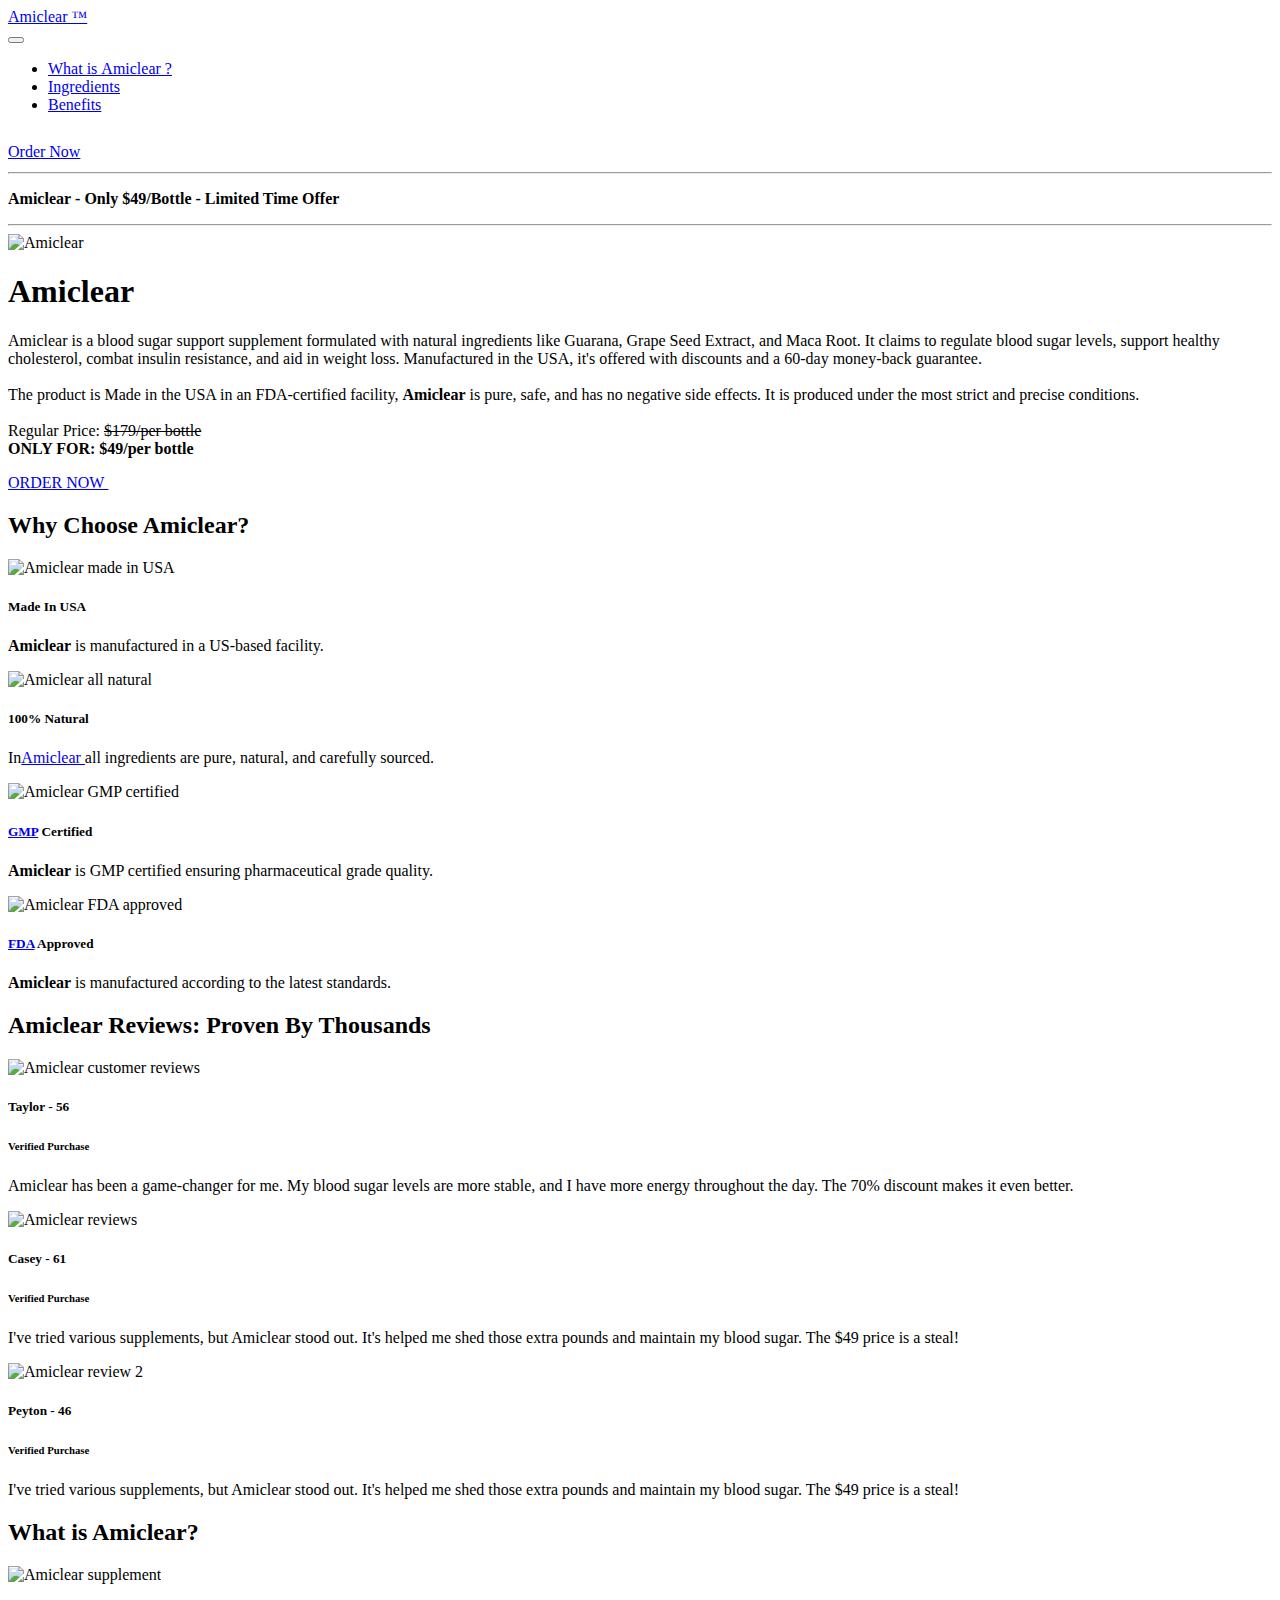
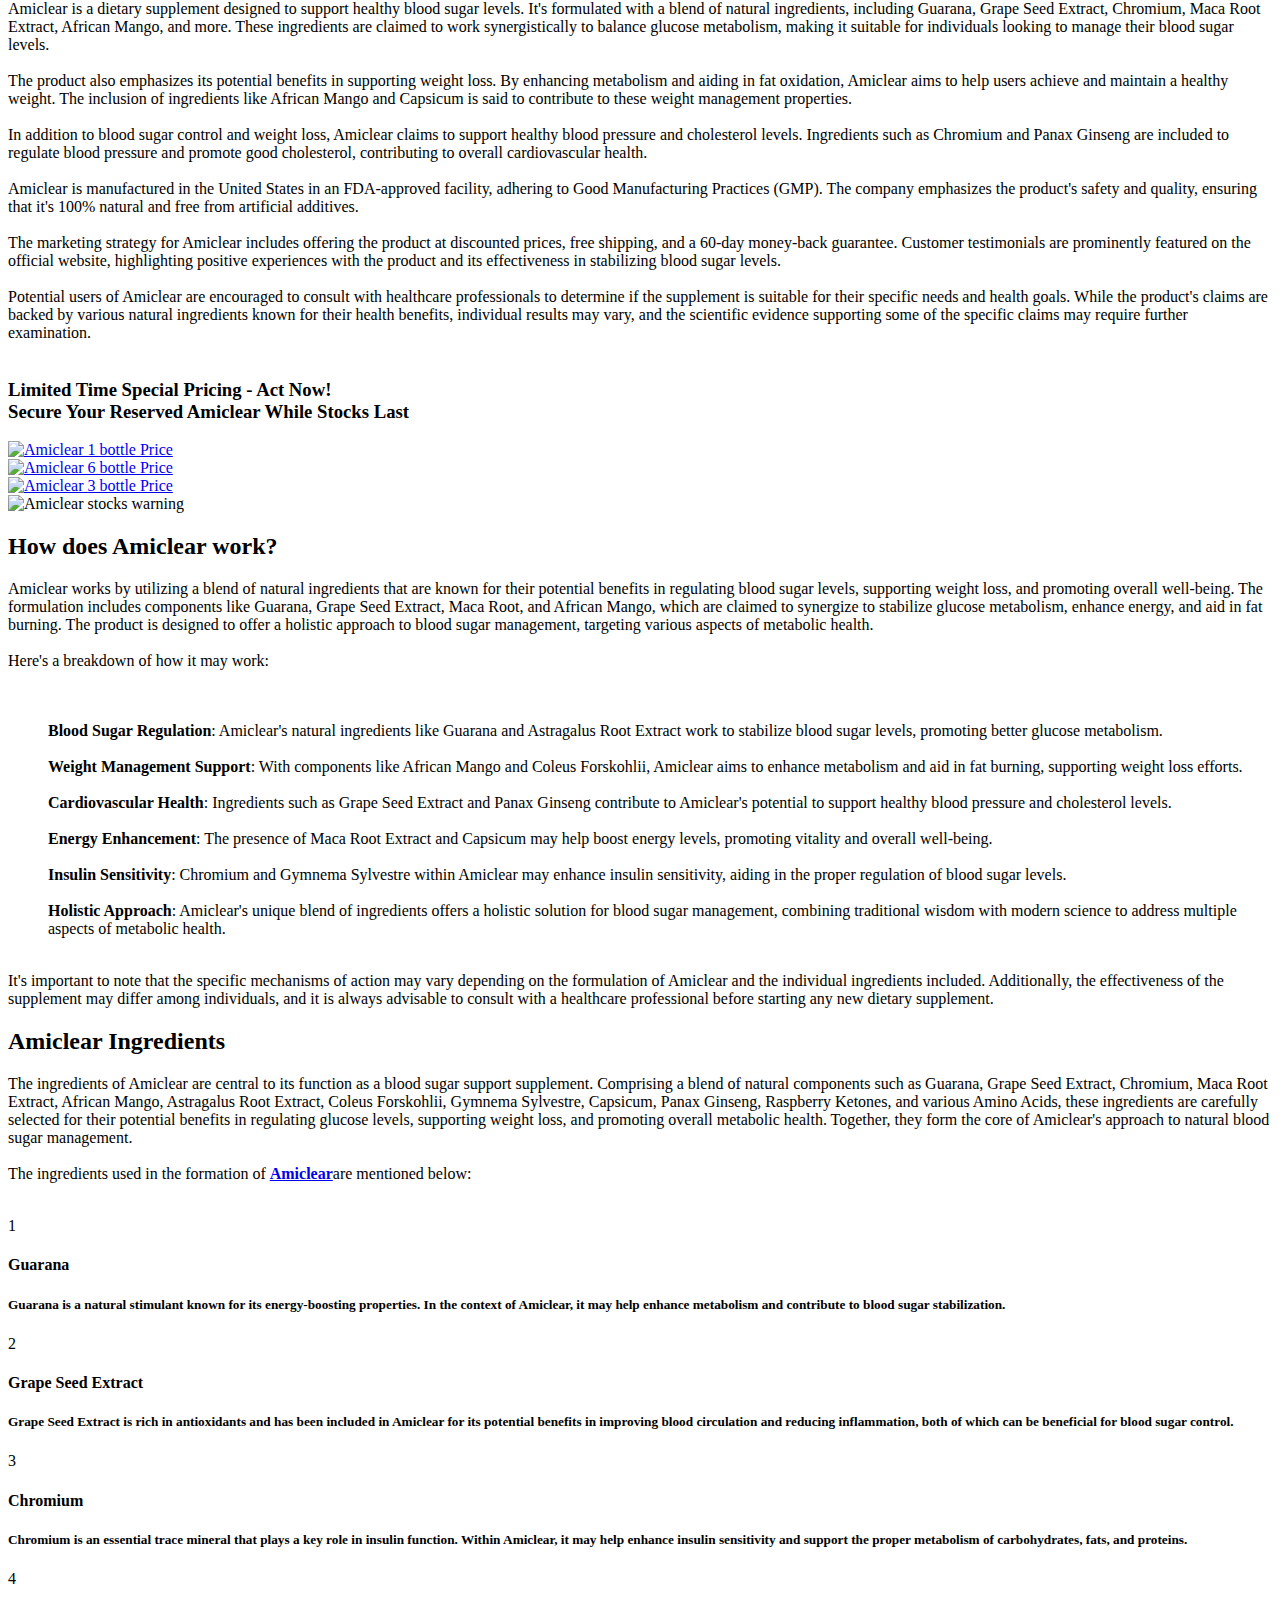
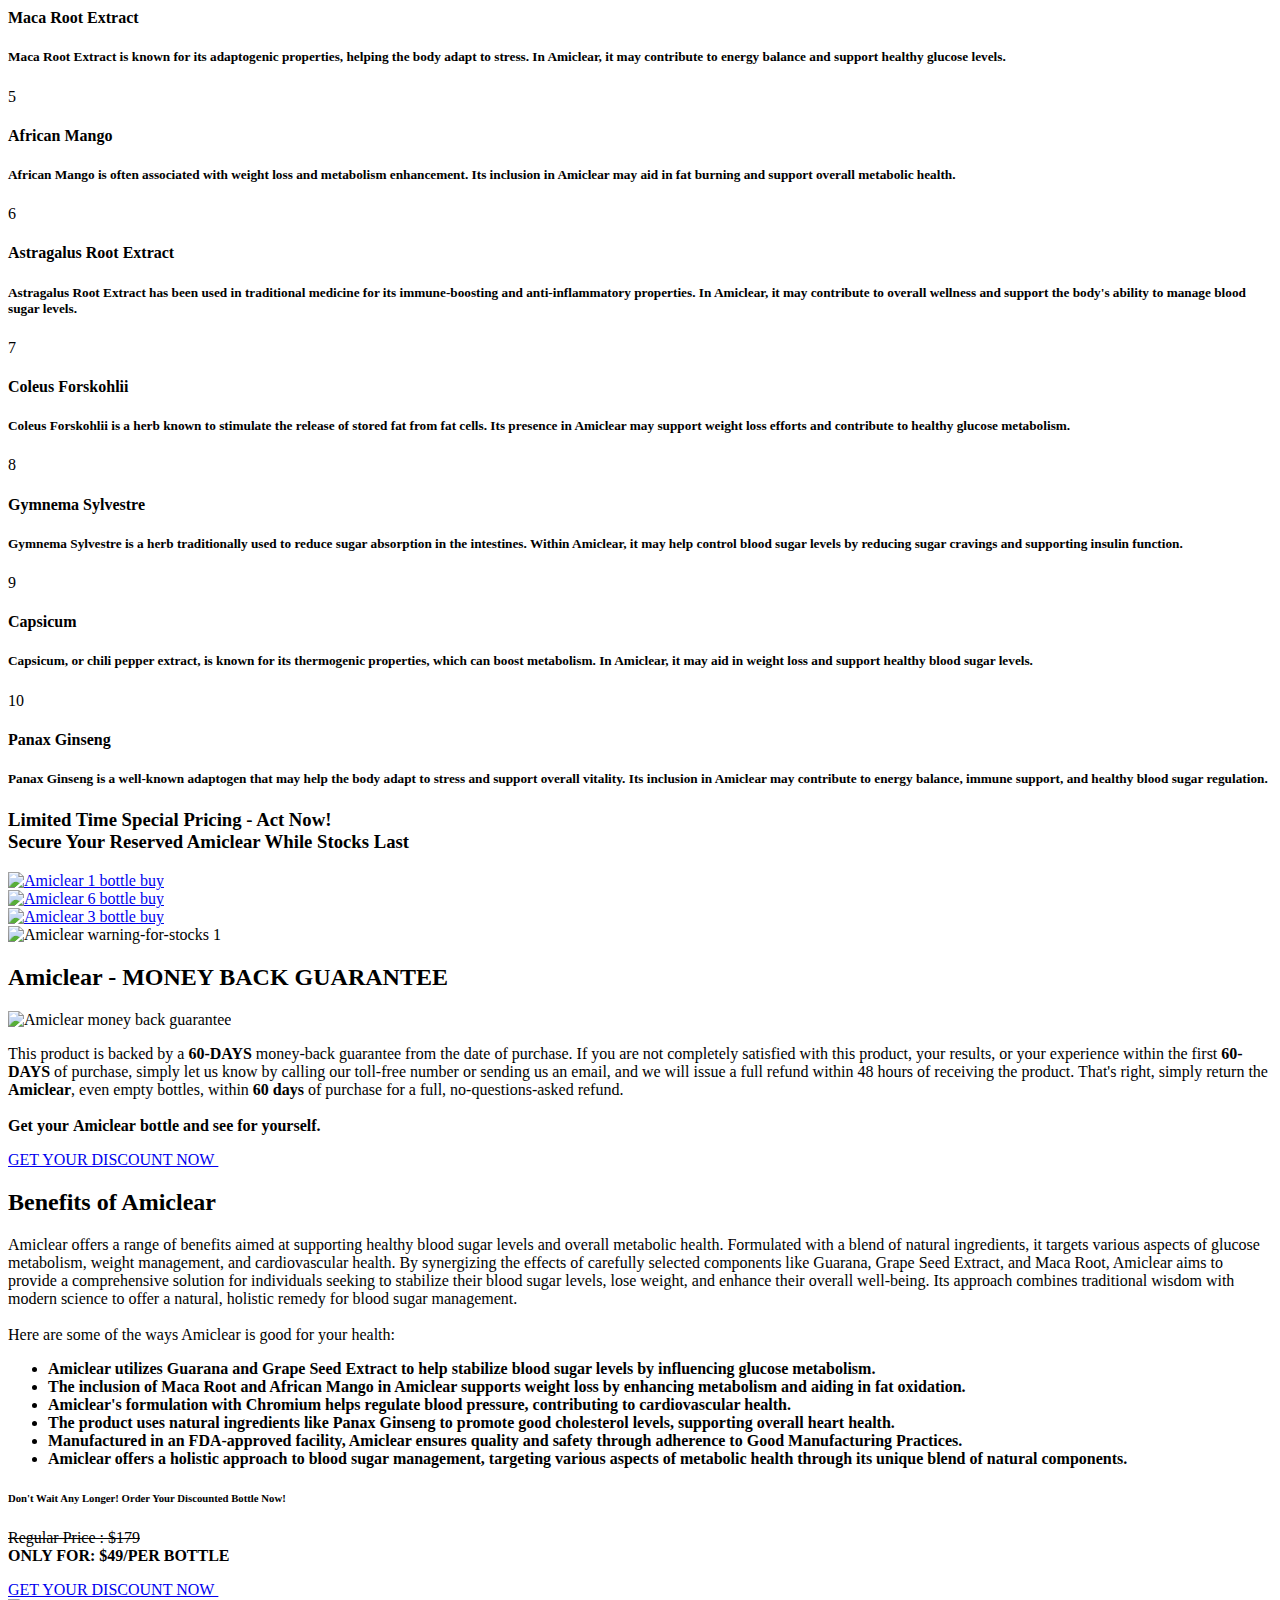
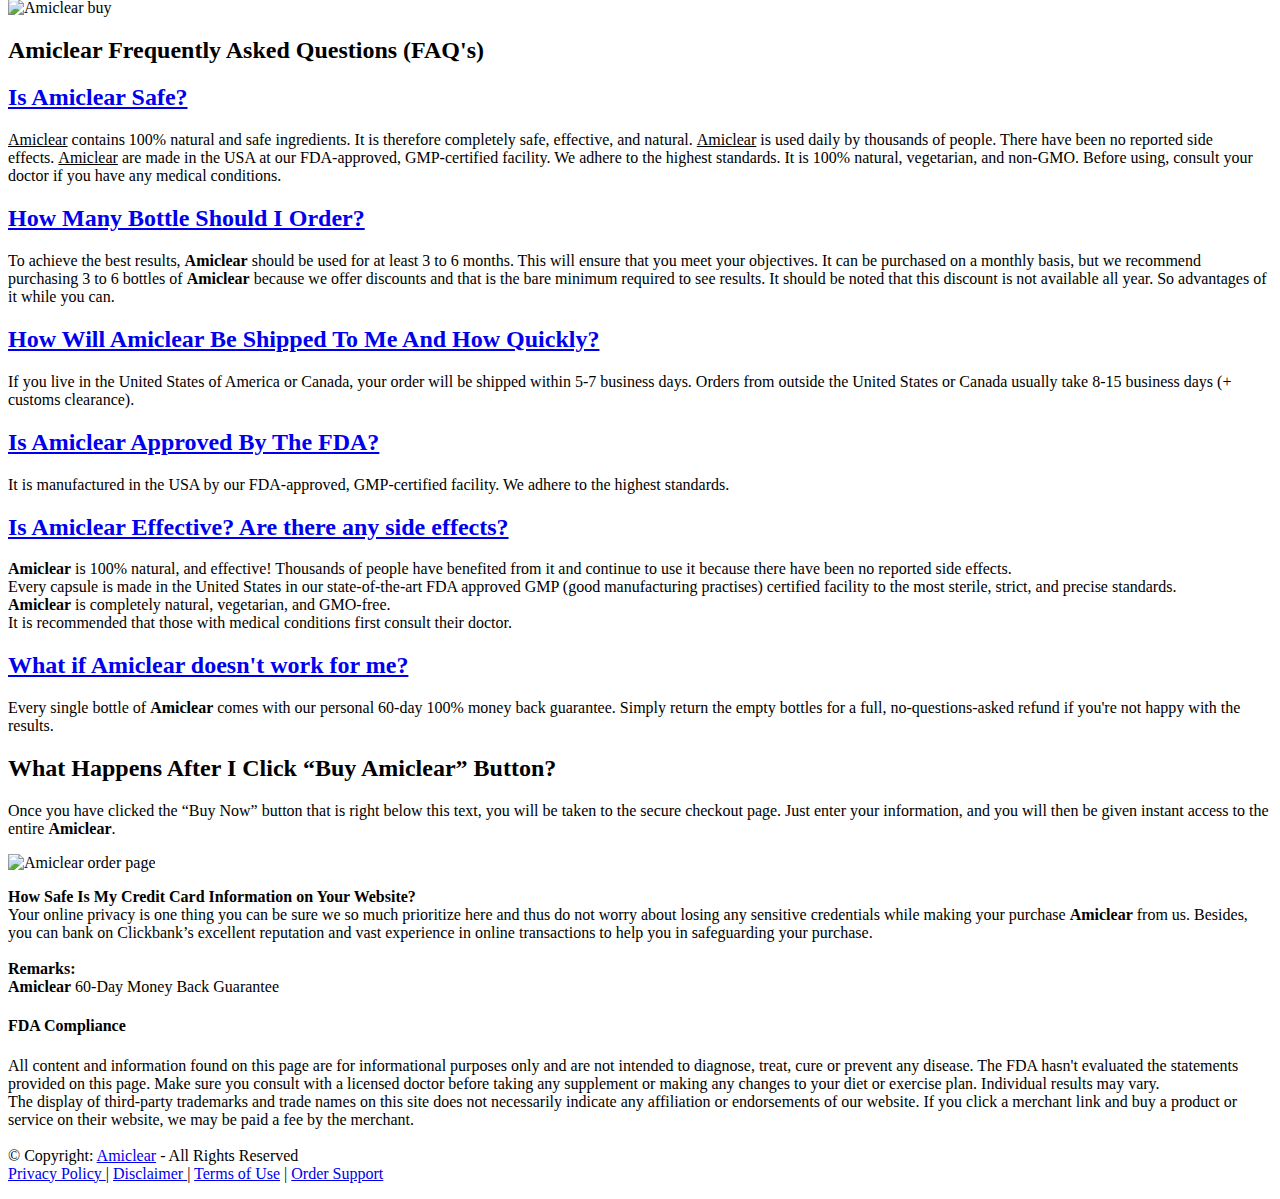
==== amiclear.html @ 98dfc5ee "Template-3" ====
﻿<!DOCTYPE html>
<html>
  <head>
    <meta charset="UTF-8" />
    <meta http-equiv="X-UA-Compatible" content="IE=edge" />
    <meta name="twitter:card" content="summary_large_image" />
    <meta name="twitter:image:src" content="assets-3/images/index-meta.webp" />
    <meta property="og:image" content="assets-3/images/Amiclear.png" />
    <meta
      name="twitter:title"
      content="Amiclear™ - 70% Off | $49/Bottle [Official]"
    />
    <meta
      name="viewport"
      content="width=device-width, initial-scale=1, minimum-scale=1"
    />
    <link
      rel="shortcut icon"
      href="assets-3/images/health.png"
      type="image/x-icon"
    />
    <meta name="description" content="Discover Amiclear: Support healthy blood sugar levels with natural ingredients. Get 70% off - $49/bottle on the official website. Limited time offer." />

    <meta
      name="keywords"
      content="Amiclear, Amiclear supplement, buy Amiclear"
    />
    <meta http-equiv="content-language" content="en-US" />
    <meta name="referrer" content="no-referrer" />

    <title>Amiclear™ - 70% Off | $49/Bottle [Official]</title>
    <link
      rel="stylesheet"
      href="assets-3/web/assets/mobirise-icons2/mobirise2.css"
    />
    <link
      rel="stylesheet"
      href="assets-3/web/assets/mobirise-icons-bold/mobirise-icons-bold.css"
    />
    <link
      rel="stylesheet"
      href="assets-3/web/assets/mobirise-icons/mobirise-icons.css"
    />
    <link rel="stylesheet" href="assets-3/bootstrap/css/bootstrap.min.css" />
    <link rel="stylesheet" href="assets-3/bootstrap/css/bootstrap-grid.min.css" />
    <link
      rel="stylesheet"
      href="assets-3/bootstrap/css/bootstrap-reboot.min.css"
    />
    <link rel="stylesheet" href="assets-3/parallax/jarallax.css" />
    <link rel="stylesheet" href="assets-3/dropdown/css/style.css" />
    <link rel="stylesheet" href="assets-3/socicon/css/styles.css" />
    <link rel="stylesheet" href="assets-3/theme/css/style.css" />
    <link
      rel="preload"
      href="css?family=Open+Sans:300,400,500,600,700,800,300i,400i,500i,600i,700i,800i&display=swap"
      as="style"
      onload="this.onload=null;this.rel='stylesheet'"
    />
    <noscript
      ><link
        rel="stylesheet"
        href="css?family=Open+Sans:300,400,500,600,700,800,300i,400i,500i,600i,700i,800i&display=swap"
    /></noscript>
    <link
      rel="preload"
      as="style"
      href="assets-3/mobirise/css/mbr-additional.css"
    />
    <link
      rel="stylesheet"
      href="assets-3/mobirise/css/mbr-additional.css"
      type="text/css"
    />
  </head>
  <body>
    <!-- Analytics -->
<!-- Google tag (gtag.js) -->
<script async src="https://www.googletagmanager.com/gtag/js?id=G-0FQEKQXRQW"></script>
<script>
  window.dataLayer = window.dataLayer || [];
  function gtag(){dataLayer.push(arguments);}
  gtag('js', new Date());

  gtag('config', 'G-0FQEKQXRQW');
</script>
    <!-- /Analytics -->

    <body
      oncontextmenu="return false"
      onmousedown="return false"
      onselectstart="return false"
    >
      <section
        data-bs-version="5.1"
        class="menu menu2 cid-tq4InqlMVv"
        once="menu"
        id="menu2-5"
      >
        <nav class="navbar navbar-dropdown navbar-expand-lg">
          <div class="container-fluid">
            <div class="navbar-brand">
              <span class="navbar-caption-wrap"
                ><a
                  class="navbar-caption text-white text-primary display-5"
                  href="https://amiclear-the.org/amiclear" alt="Amiclear" title="Amiclear"
                  >Amiclear ™</a
                ></span
              >
            </div>
            <button
              class="navbar-toggler"
              type="button"
              data-toggle="collapse"
              data-bs-toggle="collapse"
              data-target="#navbarSupportedContent"
              data-bs-target="#navbarSupportedContent"
              aria-controls="navbarNavAltMarkup"
              aria-expanded="false"
              aria-label="Toggle navigation"
            >
              <div class="hamburger">
                <span></span>
                <span></span>
                <span></span>
                <span></span>
              </div>
            </button>
            <div class="collapse navbar-collapse" id="navbarSupportedContent">
              <ul class="navbar-nav nav-dropdown" data-app-modern-menu="true">
                <li class="nav-item">
                  <a
                    class="nav-link link text-white text-primary display-4"
                    href="https://amiclear-the.org/amiclearl#header2-2q" alt="what is Amiclear" title="what is Amiclear"
                    >What is&nbsp;Amiclear ?</a
                  >
                </li>
                <li class="nav-item">
                  <a
                    class="nav-link link text-white text-primary display-4"
                    href="https://amiclear-the.org/amiclearl#header2-2t" alt="Amiclear ingredients" title="Amiclear ingredients"
                    ><span
                      class="socicon socicon-splice mbr-iconfont mbr-iconfont-btn"
                    ></span
                    >Ingredients</a
                  >
                </li>
                <li class="nav-item">
                  <a
                    class="nav-link link text-white text-primary display-4"
                    href="https://amiclear-the.org/amiclearl#header2-2v" alt="Amiclear benefits" title="Amiclear benefits"
                    ><span
                      class="socicon socicon-angellist mbr-iconfont mbr-iconfont-btn"
                    ></span
                    >Benefits</a
                  >
                </li>
              </ul>

              <div class="navbar-buttons mbr-section-btn">
                <a class="btn btn-warning display-7" href="https://036a8w54lvcnew66odgei43v1u.hop.clickbank.net" rel="nofollow" alt="Amiclear" title="Amiclear"
                  ><span
                    class="mbrib-cart-add mbr-iconfont mbr-iconfont-btn"
                    style="font-size: 30px"
                  ></span
                  >Order Now</a
                >
              </div>
            </div>
          </div>
        </nav>
      </section>

      <section
        data-bs-version="5.1"
        class="content6 cid-tsIXAr6c7N"
        id="content6-4b"
      >
        <div class="container-fluid">
          <div class="row justify-content-center">
            <div class="col-md-12 col-lg-11">
              <hr class="line" />
              <p class="mbr-text align-center mbr-fonts-style my-4 display-5">
                <strong
                  >Amiclear&nbsp;- Only $49/Bottle - Limited Time
                  Offer</strong
                >
              </p>
              <hr class="line" />
            </div>
          </div>
        </div>
      </section>

      <section
        data-bs-version="5.1"
        class="header11 cid-tq4NTAJ2mP"
        id="header11-8"
      >
        <div class="container-fluid">
          <div class="row justify-content-center">
            <div class="col-12 col-md-5 image-wrapper">
              <img
                class="w-100"
                src="assets-3/images/Amiclear.png"
                alt="Amiclear"
              />
            </div>
            <div class="col-12 col-md">
              <div class="text-wrapper text-center">
                <h1 class="mbr-section-title mbr-fonts-style mb-3 display-1">
                  <strong>Amiclear</strong>
                </h1>
                <p class="mbr-text mbr-fonts-style display-7">
                  Amiclear is a blood sugar support supplement formulated with natural ingredients like Guarana, Grape Seed Extract, and Maca Root. It claims to regulate blood sugar levels, support healthy cholesterol, combat insulin resistance, and aid in weight loss. Manufactured in the USA, it's offered with discounts and a 60-day money-back guarantee.<br /><br />The product is Made in the USA in
                  an FDA-certified facility,&nbsp;<strong>Amiclear</strong>
                  is pure, safe, and has no negative side effects. It is
                  produced under the most strict and precise conditions.
                  <br /><br />Regular Price:&nbsp;<strike
                    >$179/per bottle</strike
                  ><br /><strong
                    >ONLY FOR:&nbsp;$49/per bottle<br
                  /></strong>
                </p>
                <div class="mbr-section-btn mt-3">
                  <a
                    class="btn btn-secondary display-5"
                    href="https://036a8w54lvcnew66odgei43v1u.hop.clickbank.net" rel="nofollow" alt="buy Amiclear" title="buy Amiclear"
                    ><span
                      class="mbrib-cart-add mbr-iconfont mbr-iconfont-btn"
                    ></span
                    >ORDER NOW&nbsp;</a
                  >
                </div>
              </div>
            </div>
          </div>
        </div>
      </section>

      <section
        data-bs-version="5.1"
        class="header2 cid-tqcdVhYjRP"
        id="header2-2p"
      >
        <div class="container">
          <div class="row">
            <div class="col-12 col-lg-12">
              <h2 class="mbr-section-subtitle mbr-fonts-style mb-3 display-2">
                <strong>Why Choose Amiclear?</strong>
              </h2>
            </div>
          </div>
        </div>
      </section>

      <section
        data-bs-version="5.1"
        class="gallery3 cid-tq9zEIxjoB"
        id="gallery3-1s"
      >
        <div class="container">
          <div class="row mt-4">
            <div class="item features-image сol-12 col-md-6 col-lg-3 active">
              <div class="item-wrapper">
                <div class="item-img">
                  <img
                    src="assets-3/images/made-in-usa.png"
                    alt="Amiclear made in USA"
                  />
                </div>
                <div class="item-content">
                  <h5 class="item-title mbr-fonts-style display-7">
                    <strong>Made In USA</strong>
                  </h5>

                  <p class="mbr-text mbr-fonts-style mt-3 display-7">
                    <strong>Amiclear</strong>&nbsp;is manufactured in a
                    US-based facility.
                  </p>
                </div>
              </div>
            </div>
            <div class="item features-image сol-12 col-md-6 col-lg-3">
              <div class="item-wrapper">
                <div class="item-img">
                  <img
                    src="assets-3/images/natural-product.png"
                    alt="Amiclear all natural "
                    data-slide-to="1"
                    data-bs-slide-to="1"
                  />
                </div>
                <div class="item-content">
                  <h5 class="item-title mbr-fonts-style display-7">
                    <strong>100% Natural</strong>
                  </h5>

                  <p class="mbr-text mbr-fonts-style mt-3 display-7">
                    In<a href="https://amiclear-the.org" alt="Amiclear" title="Amiclear">Amiclear </a>all ingredients are
                    pure, natural, and carefully sourced.
                  </p>
                </div>
              </div>
            </div>
            <div class="item features-image сol-12 col-md-6 col-lg-3">
              <div class="item-wrapper">
                <div class="item-img">
                  <img
                    src="assets-3/images/gmp-certified.png"
                    alt="Amiclear GMP certified"
                    data-slide-to="2"
                    data-bs-slide-to="2"
                  />
                </div>
                <div class="item-content">
                  <h5 class="item-title mbr-fonts-style display-7">
                    <strong
                      ><a
                        href="https://en.wikipedia.org/wiki/Good_manufacturing_practice"
                        class="text-primary"
                        target="_blank"
                        ><b>GMP</b></a
                      >
                      Certified</strong
                    >
                  </h5>

                  <p class="mbr-text mbr-fonts-style mt-3 display-7">
                    <strong>Amiclear</strong>&nbsp;is GMP certified
                    ensuring pharmaceutical grade quality.
                  </p>
                </div>
              </div>
            </div>

            <div class="item features-image сol-12 col-md-6 col-lg-3">
              <div class="item-wrapper">
                <div class="item-img">
                  <img
                    src="assets-3/images/fda-approved.png"
                    alt="Amiclear FDA approved "
                    title=""
                  />
                </div>
                <div class="item-content">
                  <h5 class="item-title mbr-fonts-style display-7">
                    <strong
                      ><a
                        href="https://www.usa.gov/federal-agencies/food-and-drug-administration"
                        class="text-primary"
                        target="_blank"
                        ><b>FDA</b></a
                      >
                      Approved</strong
                    >
                  </h5>

                  <p class="mbr-text mbr-fonts-style mt-3 display-7">
                    <strong>Amiclear&nbsp;</strong>is manufactured
                    according to the latest standards.
                  </p>
                </div>
              </div>
            </div>
          </div>
        </div>
      </section>

      <section
        data-bs-version="5.1"
        class="header2 cid-tqcaJFzJom"
        id="header2-2o"
      >
        <div class="container">
          <div class="row">
            <div class="col-12 col-lg-12">
              <h2 class="mbr-section-subtitle mbr-fonts-style mb-3 display-2">
                <strong>Amiclear Reviews: Proven By Thousands</strong>
              </h2>
            </div>
          </div>
        </div>
      </section>

      <section
        data-bs-version="5.1"
        class="team2 cid-tsB1ofKIXZ"
        xmlns="http://www.w3.org/1999/html"
        id="team2-44"
      >
        <div class="container">
          <div class="card">
            <div class="card-wrapper">
              <div class="row align-items-center">
                <div class="col-12 col-md-2">
                  <div class="image-wrapper">
                    <img
                      src="assets-3/images/taylor.png"
                      alt="Amiclear customer reviews"
                    />
                  </div>
                </div>
                <div class="col-12 col-md">
                  <div class="card-box">
                    <h5 class="card-title mbr-fonts-style m-0 mb-3 display-5">
                      <strong>Taylor - 56</strong>
                    </h5>
                    <h6 class="card-subtitle mbr-fonts-style mb-3 display-7">
                      <strong>Verified Purchase</strong>
                    </h6>
                    <p class="mbr-text mbr-fonts-style display-7">
                      Amiclear has been a game-changer for me. My blood sugar levels are more stable, and I have more energy throughout the day. The 70% discount makes it even better.
                    </p>
                  </div>
                </div>
              </div>
            </div>
          </div>
          <div class="card">
            <div class="card-wrapper">
              <div class="row align-items-center">
                <div class="col-12 col-md-2">
                  <div class="image-wrapper">
                    <img
                      src="assets-3/images/casey.png"
                      alt="Amiclear reviews "
                    />
                  </div>
                </div>
                <div class="col-12 col-md">
                  <div class="card-box">
                    <h5 class="card-title mbr-fonts-style m-0 mb-3 display-5">
                      <strong>Casey - 61</strong>
                    </h5>
                    <h6 class="card-subtitle mbr-fonts-style mb-3 display-7">
                      <strong>Verified Purchase</strong>
                    </h6>
                    <p class="mbr-text mbr-fonts-style display-7">
                      I've tried various supplements, but Amiclear stood out. It's helped me shed those extra pounds and maintain my blood sugar. The $49 price is a steal!
                    </p>
                  </div>
                </div>
              </div>
            </div>
          </div>
          <div class="card">
            <div class="card-wrapper">
              <div class="row align-items-center">
                <div class="col-12 col-md-2">
                  <div class="image-wrapper">
                    <img
                      src="assets-3/images/peyton.png"
                      alt="Amiclear review 2"
                    />
                  </div>
                </div>
                <div class="col-12 col-md">
                  <div class="card-box">
                    <h5 class="card-title mbr-fonts-style m-0 mb-3 display-5">
                      <div><strong>Peyton - 46</strong></div>
                      <div><strong> </strong></div>
                      <div></div>
                    </h5>
                    <h6 class="card-subtitle mbr-fonts-style mb-3 display-7">
                      <strong>Verified Purchase</strong>
                    </h6>
                    <p class="mbr-text mbr-fonts-style display-7">
                      I've tried various supplements, but Amiclear stood out. It's helped me shed those extra pounds and maintain my blood sugar. The $49 price is a steal!
                    </p>
                  </div>
                </div>
              </div>
            </div>
          </div>
        </div>
      </section>

      <section
        data-bs-version="5.1"
        class="header2 cid-tqcdW1X7Q0"
        id="header2-2q"
      >
        <div class="container">
          <div class="row justify-content-center">
            <div class="col-12 col-lg-12">
              <h2 class="mbr-section-subtitle mbr-fonts-style mb-3 display-2">
                <strong>What is Amiclear?</strong>
              </h2>
            </div>
          </div>
        </div>
      </section>

      <section
        data-bs-version="5.1"
        class="header11 cid-tq5ciUdmyc"
        id="header11-k"
      >
        <div class="container">
          <div class="row justify-content-center">
            <div class="col-12 col-md-4 image-wrapper">
              <img
                class="w-100"
                src="assets-3/images/Amiclear-supplement.png"
                alt="Amiclear supplement "
              />
            </div>
            <div class="col-12 col-md">
              <div class="text-wrapper text-center">
                <p class="mbr-text mbr-fonts-style display-7">
                   Amiclear is a dietary supplement designed to support healthy blood sugar levels. It's formulated with a blend of natural ingredients, including Guarana, Grape Seed Extract, Chromium, Maca Root Extract, African Mango, and more. These ingredients are claimed to work synergistically to balance glucose metabolism, making it suitable for individuals looking to manage their blood sugar levels.<br /><br />
                   The product also emphasizes its potential benefits in supporting weight loss. By enhancing metabolism and aiding in fat oxidation, Amiclear aims to help users achieve and maintain a healthy weight. The inclusion of ingredients like African Mango and Capsicum is said to contribute to these weight management properties.<br /><br />
                   In addition to blood sugar control and weight loss, Amiclear claims to support healthy blood pressure and cholesterol levels. Ingredients such as Chromium and Panax Ginseng are included to regulate blood pressure and promote good cholesterol, contributing to overall cardiovascular health.<br /><br />
                   Amiclear is manufactured in the United States in an FDA-approved facility, adhering to Good Manufacturing Practices (GMP). The company emphasizes the product's safety and quality, ensuring that it's 100% natural and free from artificial additives.<br /><br />
                   The marketing strategy for Amiclear includes offering the product at discounted prices, free shipping, and a 60-day money-back guarantee. Customer testimonials are prominently featured on the official website, highlighting positive experiences with the product and its effectiveness in stabilizing blood sugar levels.<br /><br />
                   Potential users of Amiclear are encouraged to consult with healthcare professionals to determine if the supplement is suitable for their specific needs and health goals. While the product's claims are backed by various natural ingredients known for their health benefits, individual results may vary, and the scientific evidence supporting some of the specific claims may require further examination.<br /><br />
                  
                </p>
              </div>
            </div>
          </div>
        </div>
      </section>

      <section
        data-bs-version="5.1"
        class="content4 cid-tq5hnmpgXQ"
        id="content4-r"
      >
        <div class="container">
          <div class="row justify-content-center">
            <div class="title col-md-12 col-lg-12">
              <h3
                class="mbr-section-title mbr-fonts-style align-center mb-4 display-5"
              >
                <strong>Limited Time Special Pricing - Act Now!</strong
                ><br /><strong
                  >Secure Your Reserved Amiclear While Stocks Last</strong
                >
              </h3>
            </div>
          </div>
        </div>
      </section>

      <section
        data-bs-version="5.1"
        class="gallery3 cid-ts9jmCFnb3"
        id="gallery3-3x"
      >
        <div class="container">
          <div class="row mt-4">
            <div class="item features-image сol-12 col-md-6 col-lg-4">
              <div class="item-wrapper">
                <div class="item-img">
                  <a href="https://036a8w54lvcnew66odgei43v1u.hop.clickbank.net" rel="nofollow" alt="Amiclear buy" title="Amiclear buy"
                    ><img
                      src="assets-3/images/Amiclear-price1.png"
                      alt="Amiclear 1 bottle Price"
                  /></a>
                </div>
              </div>
            </div>
            <div class="item features-image сol-12 col-md-6 col-lg-4">
              <div class="item-wrapper">
                <div class="item-img">
                  <a href="https://036a8w54lvcnew66odgei43v1u.hop.clickbank.net" rel="nofollow" alt="Amiclear price" title="Amiclear price"
                    ><img
                      src="assets-3/images/Amiclear-price6.png"
                      alt="Amiclear 6 bottle Price"
                  /></a>
                </div>
              </div>
            </div>
            <div class="item features-image сol-12 col-md-6 col-lg-4">
              <div class="item-wrapper">
                <div class="item-img">
                  <a href="https://036a8w54lvcnew66odgei43v1u.hop.clickbank.net" rel="nofollow" alt="Amiclear official website" title="Amiclear official website"
                    ><img
                      src="assets-3/images/Amiclear-price3.png"
                      alt="Amiclear 3 bottle Price"
                  /></a>
                </div>
              </div>
            </div>
          </div>
        </div>
      </section>

      <section
        data-bs-version="5.1"
        class="image3 cid-tqcleBG8II"
        id="image3-2y"
      >
        <div class="container-fluid">
          <div class="row justify-content-center">
            <div class="col-12 col-lg-11">
              <div class="image-wrapper">
                <img
                  src="assets-3/images/warning-for-stocks.webp"
                  alt="Amiclear stocks warning"
                />
              </div>
            </div>
          </div>
        </div>
      </section>

      <section
        data-bs-version="5.1"
        class="header2 cid-tqcdWhOz2N"
        id="header2-2r"
      >
        <div class="container">
          <div class="row">
            <div class="col-12 col-lg-12">
              <h2 class="mbr-section-subtitle mbr-fonts-style mb-3 display-2">
                <strong>How does Amiclear work?</strong>
              </h2>
            </div>
          </div>
        </div>
      </section>

      <section
        data-bs-version="5.1"
        class="content5 cid-tq5jVQJroy"
        id="content5-s"
      >
        <div class="container-fluid">
          <div class="row justify-content-center">
            <div class="col-md-12 col-lg-10">
              <div class="mbr-text mbr-fonts-style display-7">
                Amiclear works by utilizing a blend of natural ingredients that are known for their potential benefits in regulating blood sugar levels, supporting weight loss, and promoting overall well-being. The formulation includes components like Guarana, Grape Seed Extract, Maca Root, and African Mango, which are claimed to synergize to stabilize glucose metabolism, enhance energy, and aid in fat burning. The product is designed to offer a holistic approach to blood sugar management, targeting various aspects of metabolic health.
                <br /><br>
                Here's a breakdown of how it may work:
                <ul>
                  <br />
                  <br />
                  <strong>Blood Sugar Regulation</strong>: Amiclear's natural ingredients like Guarana and Astragalus Root Extract work to stabilize blood sugar levels, promoting better glucose metabolism.
                  <br />
                  <br />
                  <strong>Weight Management Support</strong>: With components like African Mango and Coleus Forskohlii, Amiclear aims to enhance metabolism and aid in fat burning, supporting weight loss efforts.
                  <br />
                  <br />
                  <strong>Cardiovascular Health</strong>: Ingredients such as Grape Seed Extract and Panax Ginseng contribute to Amiclear's potential to support healthy blood pressure and cholesterol levels.
                  <br />
                  <br />
                  <strong>Energy Enhancement</strong>: The presence of Maca Root Extract and Capsicum may help boost energy levels, promoting vitality and overall well-being.
                  <br />
                  <br />
                  <strong>Insulin Sensitivity</strong>: Chromium and Gymnema Sylvestre within Amiclear may enhance insulin sensitivity, aiding in the proper regulation of blood sugar levels.
                  <br />
                  <br />
                  <strong>Holistic Approach</strong>: Amiclear's unique blend of ingredients offers a holistic solution for blood sugar management, combining traditional wisdom with modern science to address multiple aspects of metabolic health.
                  <br />
                  <br />
                  
                </ul>
                It's important to note that the specific mechanisms
                of action may vary depending on the formulation of Amiclear
                and the individual ingredients included. Additionally, the
                effectiveness of the supplement may differ among individuals,
                and it is always advisable to consult with a healthcare
                professional before starting any new dietary supplement.
                <br />
              </div>
            </div>
          </div>
        </div>
      </section>

      <section
        data-bs-version="5.1"
        class="header2 cid-tqcdWGxuGb"
        id="header2-2t"
      >
        <div class="container">
          <div class="row">
            <div class="col-12 col-lg-12">
              <h2 class="mbr-section-subtitle mbr-fonts-style mb-3 display-2">
                <strong>Amiclear Ingredients&nbsp;</strong>
              </h2>
            </div>
          </div>
        </div>
      </section>

      <section
        data-bs-version="5.1"
        class="content5 cid-tq9NWwEcaD"
        id="content5-1x"
      >
        <div class="container-fluid">
          <div class="row justify-content-center">
            <div class="col-md-12 col-lg-10">
              <p class="mbr-text mbr-fonts-style display-7">
                The ingredients of Amiclear are central to its function as a blood sugar support supplement. Comprising a blend of natural components such as Guarana, Grape Seed Extract, Chromium, Maca Root Extract, African Mango, Astragalus Root Extract, Coleus Forskohlii, Gymnema Sylvestre, Capsicum, Panax Ginseng, Raspberry Ketones, and various Amino Acids, these ingredients are carefully selected for their potential benefits in regulating glucose levels, supporting weight loss, and promoting overall metabolic health. Together, they form the core of Amiclear's approach to natural blood sugar management.<br /><br />The ingredients used in the
                formation of&nbsp;<strong><a href="https://amiclear-the.org" alt="Amiclear" title="Amiclear">Amiclear</a></strong>are
                mentioned below:<br /><br />
              </p>
            </div>
          </div>
        </div>
      </section>

      <section
        data-bs-version="5.1"
        class="features19 cid-tsI210zzHH"
        id="features20-4a"
      >
        <div class="container">
          <div class="row justify-content-center">
            <div class="col-12 col-md-11">
               
              <div class="item mbr-flex">
                <div class="icon-box">
                  <span class="step-number mbr-fonts-style display-5"
                    >1</span
                  >
                </div>
                <div class="text-box">
                  <h4
                    class="icon-title card-title mbr-black mbr-fonts-style display-7"
                  >
                    <strong>Guarana</strong>
                  </h4>
                  <h5 class="icon-text mbr-black mbr-fonts-style display-7">
                    Guarana is a natural stimulant known for its energy-boosting properties. In the context of Amiclear, it may help enhance metabolism and contribute to blood sugar stabilization.
                    <div></div>
                  </h5>
                </div>
              </div>
               
              <div class="item mbr-flex">
                <div class="icon-box">
                  <span class="step-number mbr-fonts-style display-5"
                    >2</span
                  >
                </div>
                <div class="text-box">
                  <h4
                    class="icon-title card-title mbr-black mbr-fonts-style display-7"
                  >
                    <strong>Grape Seed Extract</strong>
                  </h4>
                  <h5 class="icon-text mbr-black mbr-fonts-style display-7">
                    Grape Seed Extract is rich in antioxidants and has been included in Amiclear for its potential benefits in improving blood circulation and reducing inflammation, both of which can be beneficial for blood sugar control.
                    <div></div>
                  </h5>
                </div>
              </div>
               
              <div class="item mbr-flex">
                <div class="icon-box">
                  <span class="step-number mbr-fonts-style display-5"
                    >3</span
                  >
                </div>
                <div class="text-box">
                  <h4
                    class="icon-title card-title mbr-black mbr-fonts-style display-7"
                  >
                    <strong>Chromium</strong>
                  </h4>
                  <h5 class="icon-text mbr-black mbr-fonts-style display-7">
                    Chromium is an essential trace mineral that plays a key role in insulin function. Within Amiclear, it may help enhance insulin sensitivity and support the proper metabolism of carbohydrates, fats, and proteins.
                    <div></div>
                  </h5>
                </div>
              </div>
               
              <div class="item mbr-flex">
                <div class="icon-box">
                  <span class="step-number mbr-fonts-style display-5"
                    >4</span
                  >
                </div>
                <div class="text-box">
                  <h4
                    class="icon-title card-title mbr-black mbr-fonts-style display-7"
                  >
                    <strong>Maca Root Extract</strong>
                  </h4>
                  <h5 class="icon-text mbr-black mbr-fonts-style display-7">
                    Maca Root Extract is known for its adaptogenic properties, helping the body adapt to stress. In Amiclear, it may contribute to energy balance and support healthy glucose levels.
                    <div></div>
                  </h5>
                </div>
              </div>
               
              <div class="item mbr-flex">
                <div class="icon-box">
                  <span class="step-number mbr-fonts-style display-5"
                    >5</span
                  >
                </div>
                <div class="text-box">
                  <h4
                    class="icon-title card-title mbr-black mbr-fonts-style display-7"
                  >
                    <strong>African Mango</strong>
                  </h4>
                  <h5 class="icon-text mbr-black mbr-fonts-style display-7">
                    African Mango is often associated with weight loss and metabolism enhancement. Its inclusion in Amiclear may aid in fat burning and support overall metabolic health.
                    <div></div>
                  </h5>
                </div>
              </div>
               
              <div class="item mbr-flex">
                <div class="icon-box">
                  <span class="step-number mbr-fonts-style display-5"
                    >6</span
                  >
                </div>
                <div class="text-box">
                  <h4
                    class="icon-title card-title mbr-black mbr-fonts-style display-7"
                  >
                    <strong>Astragalus Root Extract</strong>
                  </h4>
                  <h5 class="icon-text mbr-black mbr-fonts-style display-7">
                    Astragalus Root Extract has been used in traditional medicine for its immune-boosting and anti-inflammatory properties. In Amiclear, it may contribute to overall wellness and support the body's ability to manage blood sugar levels.
                    <div></div>
                  </h5>
                </div>
              </div>
               
              <div class="item mbr-flex">
                <div class="icon-box">
                  <span class="step-number mbr-fonts-style display-5"
                    >7</span
                  >
                </div>
                <div class="text-box">
                  <h4
                    class="icon-title card-title mbr-black mbr-fonts-style display-7"
                  >
                    <strong>Coleus Forskohlii</strong>
                  </h4>
                  <h5 class="icon-text mbr-black mbr-fonts-style display-7">
                    Coleus Forskohlii is a herb known to stimulate the release of stored fat from fat cells. Its presence in Amiclear may support weight loss efforts and contribute to healthy glucose metabolism.
                    <div></div>
                  </h5>
                </div>
              </div>
               
              <div class="item mbr-flex">
                <div class="icon-box">
                  <span class="step-number mbr-fonts-style display-5"
                    >8</span
                  >
                </div>
                <div class="text-box">
                  <h4
                    class="icon-title card-title mbr-black mbr-fonts-style display-7"
                  >
                    <strong>Gymnema Sylvestre</strong>
                  </h4>
                  <h5 class="icon-text mbr-black mbr-fonts-style display-7">
                    Gymnema Sylvestre is a herb traditionally used to reduce sugar absorption in the intestines. Within Amiclear, it may help control blood sugar levels by reducing sugar cravings and supporting insulin function.
                    <div></div>
                  </h5>
                </div>
              </div>
               
              <div class="item mbr-flex">
                <div class="icon-box">
                  <span class="step-number mbr-fonts-style display-5"
                    >9</span
                  >
                </div>
                <div class="text-box">
                  <h4
                    class="icon-title card-title mbr-black mbr-fonts-style display-7"
                  >
                    <strong>Capsicum</strong>
                  </h4>
                  <h5 class="icon-text mbr-black mbr-fonts-style display-7">
                    Capsicum, or chili pepper extract, is known for its thermogenic properties, which can boost metabolism. In Amiclear, it may aid in weight loss and support healthy blood sugar levels.
                    <div></div>
                  </h5>
                </div>
              </div>
               
              <div class="item mbr-flex last">
                <div class="icon-box">
                  <span class="step-number mbr-fonts-style display-5"
                    >10</span
                  >
                </div>
                <div class="text-box">
                  <h4
                    class="icon-title card-title mbr-black mbr-fonts-style display-7"
                  >
                    <strong>Panax Ginseng</strong>
                  </h4>
                  <h5 class="icon-text mbr-black mbr-fonts-style display-7">
                    Panax Ginseng is a well-known adaptogen that may help the body adapt to stress and support overall vitality. Its inclusion in Amiclear may contribute to energy balance, immune support, and healthy blood sugar regulation.
                  </h5>
                </div>
              </div>
              
            </div>
          </div>
        </div>
      </section>

      <section
        data-bs-version="5.1"
        class="content4 cid-tq9SGunzq4"
        id="content4-21"
      >
        <div class="container">
          <div class="row justify-content-center">
            <div class="title col-md-12 col-lg-12">
              <h3
                class="mbr-section-title mbr-fonts-style align-center mb-4 display-5"
              >
                <strong>Limited Time Special Pricing - Act Now!</strong
                ><br /><strong
                  >Secure Your Reserved Amiclear While Stocks Last</strong
                >
              </h3>
            </div>
          </div>
        </div>
      </section>

      <section
        data-bs-version="5.1"
        class="gallery3 cid-ts9nzkF33j"
        id="gallery3-42"
      >
        <div class="container">
          <div class="row mt-4">
            <div class="item features-image сol-12 col-md-6 col-lg-4">
              <div class="item-wrapper">
                <div class="item-img">
                  <a href="https://036a8w54lvcnew66odgei43v1u.hop.clickbank.net" rel="nofollow" alt="Amiclear discount" title="Amiclear discount"
                    ><img
                      src="assets-3/images/Amiclear-price1.png"
                      alt="Amiclear 1 bottle buy"
                  /></a>
                </div>
              </div>
            </div>
            <div class="item features-image сol-12 col-md-6 col-lg-4">
              <div class="item-wrapper">
                <div class="item-img">
                  <a href="https://036a8w54lvcnew66odgei43v1u.hop.clickbank.net" rel="nofollow" alt="Amiclear order" title="Amiclear order"
                    ><img
                      src="assets-3/images/Amiclear-price6.png"
                      alt="Amiclear 6 bottle buy"
                  /></a>
                </div>
              </div>
            </div>
            <div class="item features-image сol-12 col-md-6 col-lg-4">
              <div class="item-wrapper">
                <div class="item-img">
                  <a href="https://036a8w54lvcnew66odgei43v1u.hop.clickbank.net" rel="nofollow" alt="Amiclear" title="Amiclear"
                    ><img
                      src="assets-3/images/Amiclear-price3.png"
                      alt="Amiclear 3 bottle buy"
                  /></a>
                </div>
              </div>
            </div>
          </div>
        </div>
      </section>

      <section
        data-bs-version="5.1"
        class="image3 cid-tqckckbJVY"
        id="image3-2x"
      >
        <div class="container-fluid">
          <div class="row justify-content-center">
            <div class="col-12 col-lg-11">
              <div class="image-wrapper">
                <img
                  src="assets-3/images/warning-for-stocks.webp"
                  alt="Amiclear warning-for-stocks 1"
                />
              </div>
            </div>
          </div>
        </div>
      </section>

      <section
        data-bs-version="5.1"
        class="header2 cid-tsBg3AvNyf"
        id="header2-46"
      >
        <div class="container">
          <div class="row">
            <div class="col-12 col-lg-12">
              <h2 class="mbr-section-subtitle mbr-fonts-style mb-3 display-2">
                <strong>Amiclear - MONEY BACK GUARANTEE</strong>
              </h2>
            </div>
          </div>
        </div>
      </section>

      <section
        data-bs-version="5.1"
        class="header11 cid-tqDKDGbSm0"
        id="header11-3k"
      >
        <div class="container-fluid">
          <div class="row justify-content-center">
            <div class="col-12 col-md-4 image-wrapper">
              <img
                class="w-100"
                src="assets-3/images/Amiclear-money-back-guarantee.png"
                alt="Amiclear money back guarantee "
              />
            </div>
            <div class="col-12 col-md">
              <div class="text-wrapper text-center">
                <p class="mbr-text mbr-fonts-style display-7">
                  This product is backed by a&nbsp;<strong
                    >60-DAYS</strong
                  >
                  money-back guarantee from the date of purchase. If you are not
                  completely satisfied with this product, your results, or your
                  experience within the first&nbsp;<strong
                    >60-DAYS</strong
                  >
                  of purchase, simply let us know by calling our toll-free
                  number or sending us an email, and we will issue a full refund
                  within 48 hours of receiving the product. That's right, simply
                  return the&nbsp; <strong>Amiclear</strong>, even empty
                  bottles, within&nbsp;<strong>60&nbsp;days</strong> of
                  purchase for a full, no-questions-asked refund.<br /><br /><strong
                    >Get your&nbsp;Amiclear&nbsp;bottle and see for
                    yourself.</strong
                  ><br />
                </p>
                <div class="mbr-section-btn mt-3">
                  <a
                    class="btn btn-warning display-5"
                    href="https://036a8w54lvcnew66odgei43v1u.hop.clickbank.net" rel="nofollow" alt="Amiclear" title="Amiclear"
                    ><span
                      class="mbrib-cart-add mbr-iconfont mbr-iconfont-btn"
                    ></span
                    >GET YOUR DISCOUNT NOW&nbsp;</a
                  >
                </div>
              </div>
            </div>
          </div>
        </div>
      </section>

      <section
        data-bs-version="5.1"
        class="header2 cid-tqcfg76qaQ"
        id="header2-2v"
      >
        <div class="container">
          <div class="row">
            <div class="col-12 col-lg-12">
              <h2 class="mbr-section-subtitle mbr-fonts-style mb-3 display-2">
                <strong>Benefits of Amiclear</strong>
              </h2>
            </div>
          </div>
        </div>
      </section>

      <section
        data-bs-version="5.1"
        class="content5 cid-tq9Z7sCW1e"
        id="content5-28"
      >
        <div class="container-fluid">
          <div class="row justify-content-center">
            <div class="col-md-12 col-lg-10">
              <p class="mbr-text mbr-fonts-style display-7">
                Amiclear offers a range of benefits aimed at supporting healthy blood sugar levels and overall metabolic health. Formulated with a blend of natural ingredients, it targets various aspects of glucose metabolism, weight management, and cardiovascular health. By synergizing the effects of carefully selected components like Guarana, Grape Seed Extract, and Maca Root, Amiclear aims to provide a comprehensive solution for individuals seeking to stabilize their blood sugar levels, lose weight, and enhance their overall well-being. Its approach combines traditional wisdom with modern science to offer a natural, holistic remedy for blood sugar management.
                <br />
                <br />Here are some of the ways Amiclear is good for your
                health:
              </p>
            </div>
          </div>
        </div>
      </section>

      <section
        data-bs-version="5.1"
        class="content8 cid-tq9ZbO3haG"
        id="content8-29"
      >
        <div class="container-fluid">
          <div class="row justify-content-center">
            <div class="counter-container col-md-12 col-lg-10">
              <div class="mbr-text mbr-fonts-style display-7">
                <ul>
                  
                  <strong><li>Amiclear utilizes Guarana and Grape Seed Extract to help stabilize blood sugar levels by influencing glucose metabolism.</li></strong>
                  
                  <strong><li>The inclusion of Maca Root and African Mango in Amiclear supports weight loss by enhancing metabolism and aiding in fat oxidation.</li></strong>
                  
                  <strong><li>Amiclear's formulation with Chromium helps regulate blood pressure, contributing to cardiovascular health.</li></strong>
                  
                  <strong><li>The product uses natural ingredients like Panax Ginseng to promote good cholesterol levels, supporting overall heart health.</li></strong>
                  
                  <strong><li>Manufactured in an FDA-approved facility, Amiclear ensures quality and safety through adherence to Good Manufacturing Practices.</li></strong>
                  
                  <strong><li>Amiclear offers a holistic approach to blood sugar management, targeting various aspects of metabolic health through its unique blend of natural components.</li></strong>
                  
                </ul>
              </div>
            </div>
          </div>
        </div>
      </section>

      <section
        data-bs-version="5.1"
        class="features18 cid-tqffKDjqvi mbr-parallax-background"
        id="features19-33"
      >
        <div
          class="mbr-overlay"
          style="opacity: 0.3; background-color: rgb(255, 255, 255)"
        ></div>
        <div class="container">
          <div class="row justify-content-center">
            <div class="card col-12 col-lg">
              <div class="card-wrapper">
                <h6 class="card-title mbr-fonts-style mb-4 display-2">
                  <strong
                    >Don't Wait Any Longer! Order Your Discounted Bottle
                    Now!</strong
                  >
                </h6>
                <p class="mbr-text mbr-fonts-style display-5">
                  <strike>Regular Price : $179</strike
                  ><br /><strong>ONLY FOR: $49/PER BOTTLE</strong
                  ><strong>&nbsp;</strong><br />
                </p>
                <div class="mbr-section-btn">
                  <a
                    class="btn btn-warning display-5"
                    href="https://036a8w54lvcnew66odgei43v1u.hop.clickbank.net" rel="nofollow" alt="Amiclear" title="Amiclear"
                    ><span
                      class="mobi-mbri mobi-mbri-cart-add mbr-iconfont mbr-iconfont-btn"
                    ></span
                    >GET YOUR DISCOUNT NOW&nbsp;</a
                  >
                </div>
              </div>
            </div>
            <div class="col-12 col-lg-4">
              <div class="image-wrapper">
                <img
                  src="assets-3/images/Amiclear.png"
                  alt="Amiclear buy "
                />
              </div>
            </div>
          </div>
        </div>
      </section>

      <section
        data-bs-version="5.1"
        class="header2 cid-tqcgrh57tF"
        id="header2-2w"
      >
        <div class="container">
          <div class="row">
            <div class="col-12 col-lg-12">
              <h2 class="mbr-section-subtitle mbr-fonts-style mb-3 display-2">
                <strong
                  >Amiclear Frequently Asked Questions (FAQ's)</strong
                >
              </h2>
            </div>
          </div>
        </div>
      </section>

      <section
        data-bs-version="5.1"
        class="content16 cid-tqa2Ngl40f"
        id="content16-2a"
      >
        <div class="container">
          <div class="row justify-content-center">
            <div class="col-12 col-md-10">
              <div
                id="bootstrap-accordion_29"
                class="panel-group accordionStyles accordion"
                role="tablist"
                aria-multiselectable="true"
              >
                <div class="card mb-3">
                  <div class="card-header" role="tab" id="headingOne">
                    <a
                      role="button"
                      class="panel-title collapsed"
                      data-toggle="collapse"
                      data-bs-toggle="collapse"
                      data-core=""
                      href="#collapse1_29"
                      aria-expanded="false"
                      aria-controls="collapse1"
                    >
                      <h2
                        class="panel-title-edit mbr-fonts-style mb-0 display-7"
                      >
                        <strong>Is Amiclear Safe?</strong>
                      </h2>
                      <span class="sign mbr-iconfont mbri-arrow-down"></span>
                    </a>
                  </div>
                  <div
                    id="collapse1_29"
                    class="panel-collapse noScroll collapse"
                    role="tabpanel"
                    aria-labelledby="headingOne"
                    data-parent="#accordion"
                    data-bs-parent="#bootstrap-accordion_29"
                  >
                    <div class="panel-body">
                      <p class="mbr-fonts-style panel-text display-7">
                        <u>Amiclear</u>&nbsp;contains 100% natural and safe
                        ingredients. It is therefore completely safe, effective,
                        and natural.&nbsp;<u>Amiclear</u>&nbsp;is used
                        daily by thousands of people. There have been no
                        reported side effects.&nbsp;<u>Amiclear</u
                        >&nbsp;are made in the USA at our FDA-approved,
                        GMP-certified facility. We adhere to the highest
                        standards. It is 100% natural, vegetarian, and non-GMO.
                        Before using, consult your doctor if you have any
                        medical conditions.
                      </p>
                    </div>
                  </div>
                </div>
                <div class="card mb-3">
                  <div class="card-header" role="tab" id="headingOne">
                    <a
                      role="button"
                      class="panel-title collapsed"
                      data-toggle="collapse"
                      data-bs-toggle="collapse"
                      data-core=""
                      href="#collapse2_29"
                      aria-expanded="false"
                      aria-controls="collapse2"
                    >
                      <h2
                        class="panel-title-edit mbr-fonts-style mb-0 display-7"
                      >
                        <strong>How Many Bottle Should I Order?</strong>
                      </h2>
                      <span class="sign mbr-iconfont mbri-arrow-down"></span>
                    </a>
                  </div>
                  <div
                    id="collapse2_29"
                    class="panel-collapse noScroll collapse"
                    role="tabpanel"
                    aria-labelledby="headingOne"
                    data-parent="#accordion"
                    data-bs-parent="#bootstrap-accordion_29"
                  >
                    <div class="panel-body">
                      <p class="mbr-fonts-style panel-text display-7">
                        To achieve the best results,&nbsp;<strong
                          >Amiclear</strong
                        >&nbsp;should be used for at least 3 to 6 months. This
                        will ensure that you meet your objectives. It can be
                        purchased on a monthly basis, but we recommend
                        purchasing 3 to 6 bottles of&nbsp;<strong
                          >Amiclear&nbsp;</strong
                        >because we offer discounts and that is the bare minimum
                        required to see results. It should be noted that this
                        discount is not available all year. So advantages of it
                        while you can.
                      </p>
                    </div>
                  </div>
                </div>
                <div class="card mb-3">
                  <div class="card-header" role="tab" id="headingOne">
                    <a
                      role="button"
                      class="panel-title collapsed"
                      data-toggle="collapse"
                      data-bs-toggle="collapse"
                      data-core=""
                      href="#collapse3_29"
                      aria-expanded="false"
                      aria-controls="collapse3"
                    >
                      <h2
                        class="panel-title-edit mbr-fonts-style mb-0 display-7"
                      >
                        <strong
                          >How Will Amiclear Be Shipped To Me And How
                          Quickly?</strong
                        >
                      </h2>
                      <span class="sign mbr-iconfont mbri-arrow-down"></span>
                    </a>
                  </div>
                  <div
                    id="collapse3_29"
                    class="panel-collapse noScroll collapse"
                    role="tabpanel"
                    aria-labelledby="headingOne"
                    data-parent="#accordion"
                    data-bs-parent="#bootstrap-accordion_29"
                  >
                    <div class="panel-body">
                      <p class="mbr-fonts-style panel-text display-7">
                        If you live in the United States of America or Canada,
                        your order will be shipped within 5-7 business days.
                        Orders from outside the United States or Canada usually
                        take 8-15 business days (+ customs clearance).
                      </p>
                    </div>
                  </div>
                </div>
                <div class="card mb-3">
                  <div class="card-header" role="tab" id="headingOne">
                    <a
                      role="button"
                      class="panel-title collapsed"
                      data-toggle="collapse"
                      data-bs-toggle="collapse"
                      data-core=""
                      href="#collapse4_29"
                      aria-expanded="false"
                      aria-controls="collapse4"
                    >
                      <h2
                        class="panel-title-edit mbr-fonts-style mb-0 display-7"
                      >
                        <strong>Is Amiclear Approved By The FDA?</strong>
                      </h2>
                      <span class="sign mbr-iconfont mbri-arrow-down"></span>
                    </a>
                  </div>
                  <div
                    id="collapse4_29"
                    class="panel-collapse noScroll collapse"
                    role="tabpanel"
                    aria-labelledby="headingOne"
                    data-parent="#accordion"
                    data-bs-parent="#bootstrap-accordion_29"
                  >
                    <div class="panel-body">
                      <p class="mbr-fonts-style panel-text display-7">
                        It is manufactured in the USA by our FDA-approved,
                        GMP-certified facility. We adhere to the highest
                        standards.
                      </p>
                    </div>
                  </div>
                </div>
                <div class="card mb-3">
                  <div class="card-header" role="tab" id="headingOne">
                    <a
                      role="button"
                      class="panel-title collapsed"
                      data-toggle="collapse"
                      data-bs-toggle="collapse"
                      data-core=""
                      href="#collapse5_29"
                      aria-expanded="false"
                      aria-controls="collapse5"
                    >
                      <h2
                        class="panel-title-edit mbr-fonts-style mb-0 display-7"
                      >
                        <strong
                          >Is Amiclear Effective? Are there any side
                          effects?</strong
                        >
                      </h2>
                      <span class="sign mbr-iconfont mbri-arrow-down"></span>
                    </a>
                  </div>
                  <div
                    id="collapse5_29"
                    class="panel-collapse noScroll collapse"
                    role="tabpanel"
                    aria-labelledby="headingOne"
                    data-parent="#accordion"
                    data-bs-parent="#bootstrap-accordion_29"
                  >
                    <div class="panel-body">
                      <p class="mbr-fonts-style panel-text display-7">
                        <strong>Amiclear&nbsp;</strong>is 100% natural, and
                        effective! Thousands of people have benefited from it
                        and continue to use it because there have been no
                        reported side effects. <br />Every capsule is made in
                        the United States in our state-of-the-art FDA approved
                        GMP (good manufacturing practises) certified facility to
                        the most sterile, strict, and precise standards.
                        <br /><strong>Amiclear&nbsp;</strong>is completely
                        natural, vegetarian, and GMO-free. <br />It is
                        recommended that those with medical conditions first
                        consult their doctor.
                      </p>
                    </div>
                  </div>
                </div>
                <div class="card mb-3">
                  <div class="card-header" role="tab" id="headingOne">
                    <a
                      role="button"
                      class="panel-title collapsed"
                      data-toggle="collapse"
                      data-bs-toggle="collapse"
                      data-core=""
                      href="#collapse6_29"
                      aria-expanded="false"
                      aria-controls="collapse6"
                    >
                      <h2
                        class="panel-title-edit mbr-fonts-style mb-0 display-7"
                      >
                        <strong
                          >What if Amiclear doesn't work for me?</strong
                        >
                      </h2>
                      <span class="sign mbr-iconfont mbri-arrow-down"></span>
                    </a>
                  </div>
                  <div
                    id="collapse6_29"
                    class="panel-collapse noScroll collapse"
                    role="tabpanel"
                    aria-labelledby="headingOne"
                    data-parent="#accordion"
                    data-bs-parent="#bootstrap-accordion_29"
                  >
                    <div class="panel-body">
                      <p class="mbr-fonts-style panel-text display-7">
                        Every single bottle of
                        <strong>Amiclear&nbsp;</strong>comes with our
                        personal 60-day 100% money back guarantee. Simply
                        return the empty bottles for a full, no-questions-asked
                        refund if you're not happy with the results.
                      </p>
                    </div>
                  </div>
                </div>
              </div>
            </div>
          </div>
        </div>
      </section>

      <section
        data-bs-version="5.1"
        class="content5 cid-tqfrkoGKwl"
        id="content5-37"
      >
        <div class="container-fluid">
          <div class="row justify-content-center">
            <div class="col-md-12 col-lg-11">
              <h2 class="mbr-section-subtitle mbr-fonts-style mb-4 display-2">
                <strong
                  >What Happens After I Click “Buy Amiclear”
                  Button?</strong
                >
              </h2>
              <p class="mbr-text mbr-fonts-style display-7">
                Once you have clicked the “Buy Now” button that is right below
                this text, you will be taken to the secure checkout page. Just
                enter your information, and you will then be given instant
                access to the entire <strong>Amiclear</strong>.<br />
              </p>
            </div>
          </div>
        </div>
      </section>

      <section
        data-bs-version="5.1"
        class="image3 cid-tqfs5SvEhm"
        id="image3-38"
      >
        <div class="container">
          <div class="row justify-content-center">
            <div class="col-12 col-lg-7">
              <div class="image-wrapper">
                <img
                  src="assets-3/images/Amiclear-order.jpg"
                  alt="Amiclear order page"
                />
              </div>
            </div>
          </div>
        </div>
      </section>

      <section
        data-bs-version="5.1"
        class="content5 cid-tqfvsG97Fw"
        id="content5-3a"
      >
        <div class="container-fluid">
          <div class="row justify-content-center">
            <div class="col-md-12 col-lg-10">
              <p class="mbr-text mbr-fonts-style display-7">
                <strong
                  >How Safe Is My Credit Card Information on Your Website? </strong
                ><br />Your online privacy is one thing you can be sure we so
                much prioritize here and thus do not worry about losing any
                sensitive credentials while making your purchase&nbsp;<strong
                  >Amiclear</strong
                >&nbsp;from us. Besides, you can bank on Clickbank’s excellent
                reputation and vast experience in online transactions to help
                you in safeguarding your purchase.
                <br />
                <br /><strong>Remarks: </strong><br /><strong
                  >Amiclear</strong
                >&nbsp;60-Day Money Back Guarantee<br />
              </p>
            </div>
          </div>
        </div>
      </section>

      <section
        data-bs-version="5.1"
        class="content5 cid-tqfmjAkME5"
        id="content5-35"
      >
        <div class="container-fluid">
          <div class="row justify-content-center">
            <div class="col-md-12 col-lg-12">
              <h4 class="mbr-section-subtitle mbr-fonts-style mb-4 display-7">
                FDA Compliance
              </h4>
              <p class="mbr-text mbr-fonts-style display-4">
                All content and information found on this page are for
                informational purposes only and are not intended to diagnose,
                treat, cure or prevent any disease. The FDA hasn't evaluated the
                statements provided on this page. Make sure you consult with a
                licensed doctor before taking any supplement or making any
                changes to your diet or exercise plan. Individual results may
                vary.<br />The display of third-party trademarks and trade names
                on this site does not necessarily indicate any affiliation or
                endorsements of our website. If you click a merchant link and
                buy a product or service on their website, we may be paid a fee
                by the merchant.<br /><br />© Copyright:
                <a href="https://amiclear-the.org/amiclear" alt="Amiclear" title="Amiclear" class="text-white">Amiclear</a
                >&nbsp;- All Rights Reserved<br /><a
                  href="https://amiclear-the.org/privacy.html"
                  class="text-white text-primary"
                  target="_blank"
                  >Privacy Policy&nbsp;</a
                >|
                <a
                  href="https://amiclear-the.org/disclaimer.html" 
                  class="text-white text-primary"
                  target="_blank"
                  >Disclaimer&nbsp;</a
                >|
                <a
                  href="https://amiclear-the.org/terms.html"
                  class="text-white text-primary"
                  target="_blank"
                  >Terms of Use</a
                >
                |&nbsp;<a
                  href="https://www.clkbank.com/"
                  rel="nofollow"
                  class="text-white"
                  target="_blank"
                  >Order Support</a
                ><br />
              </p>
            </div>
          </div>
        </div>
      </section>
      <script src="assets-3/bootstrap/js/bootstrap.bundle.min.js"></script>
      <script src="assets-3/ytplayer/index.js"></script>
      <script src="assets-3/dropdown/js/navbar-dropdown.js"></script>
      <script src="assets-3/mbr-switch-arrow/mbr-switch-arrow.js"></script>
      <script src="assets-3/theme/js/script.js"></script>
    </body>
  </body>
</html>
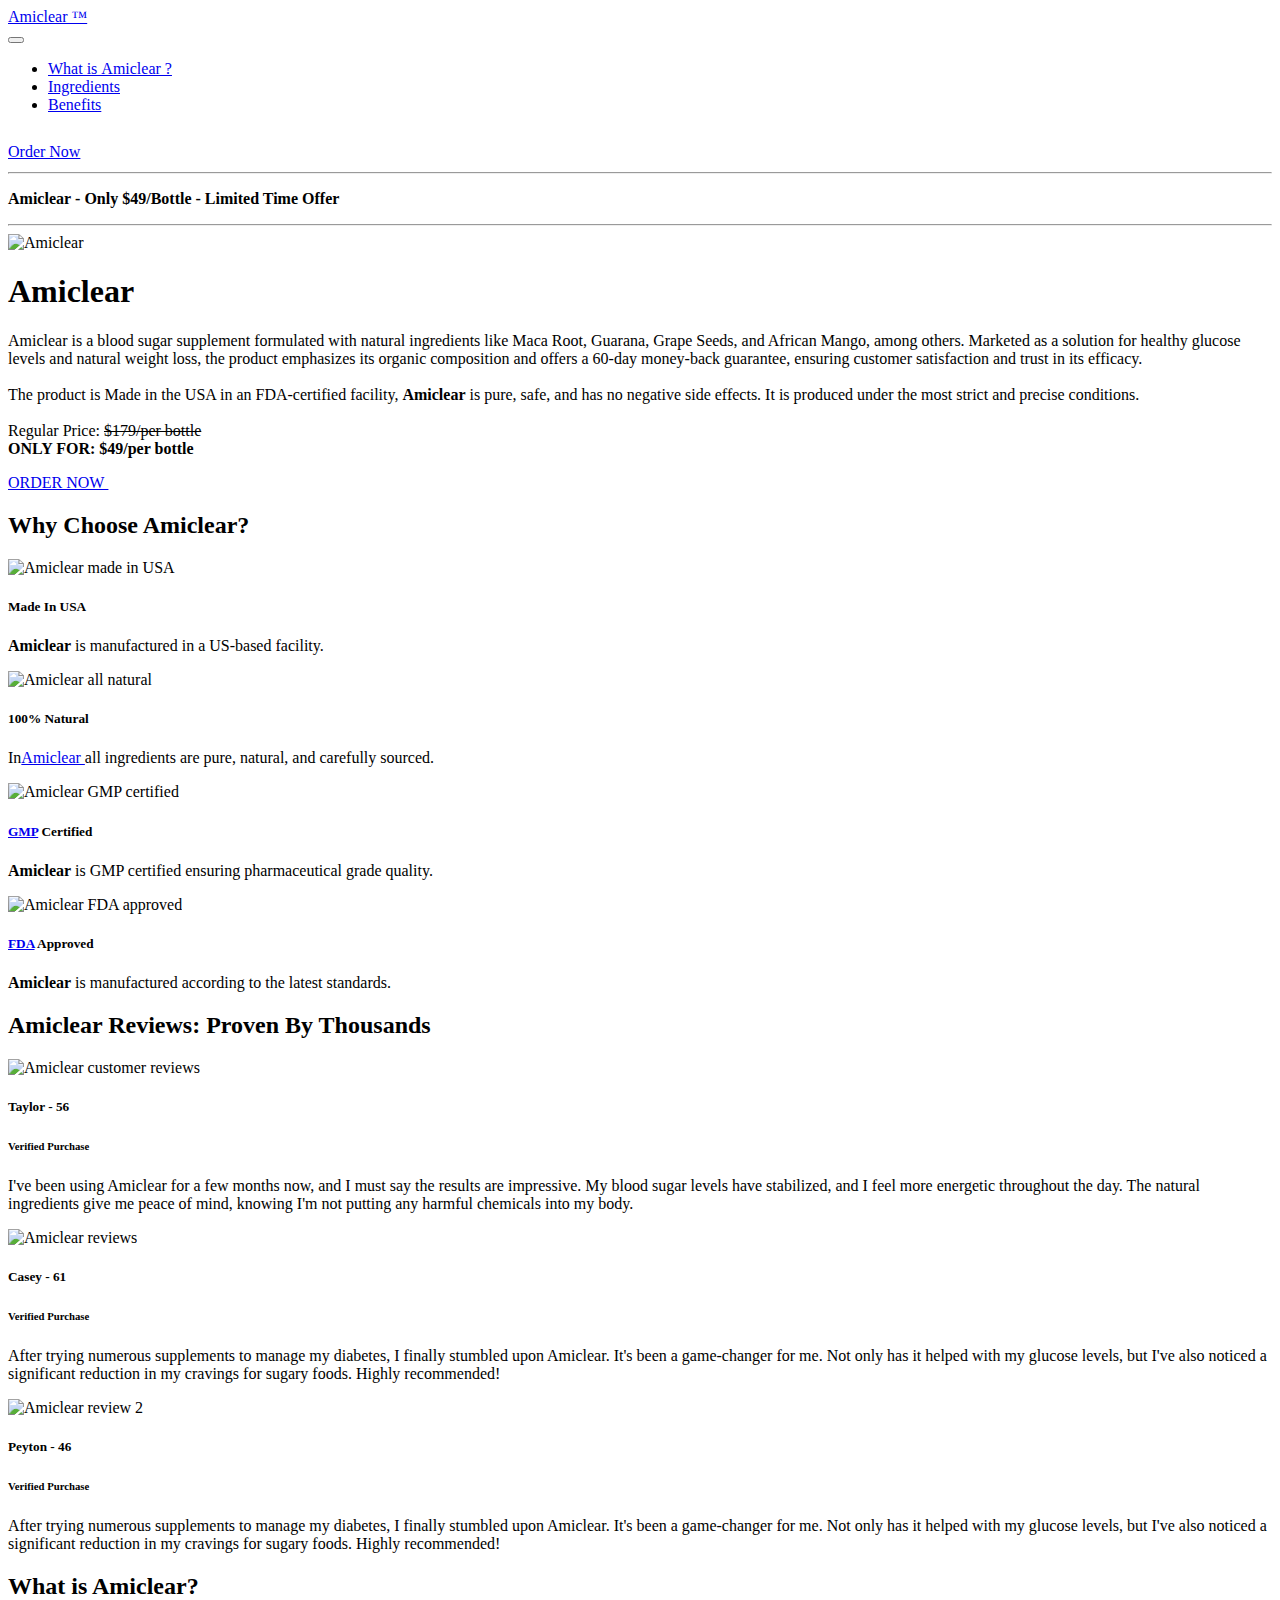
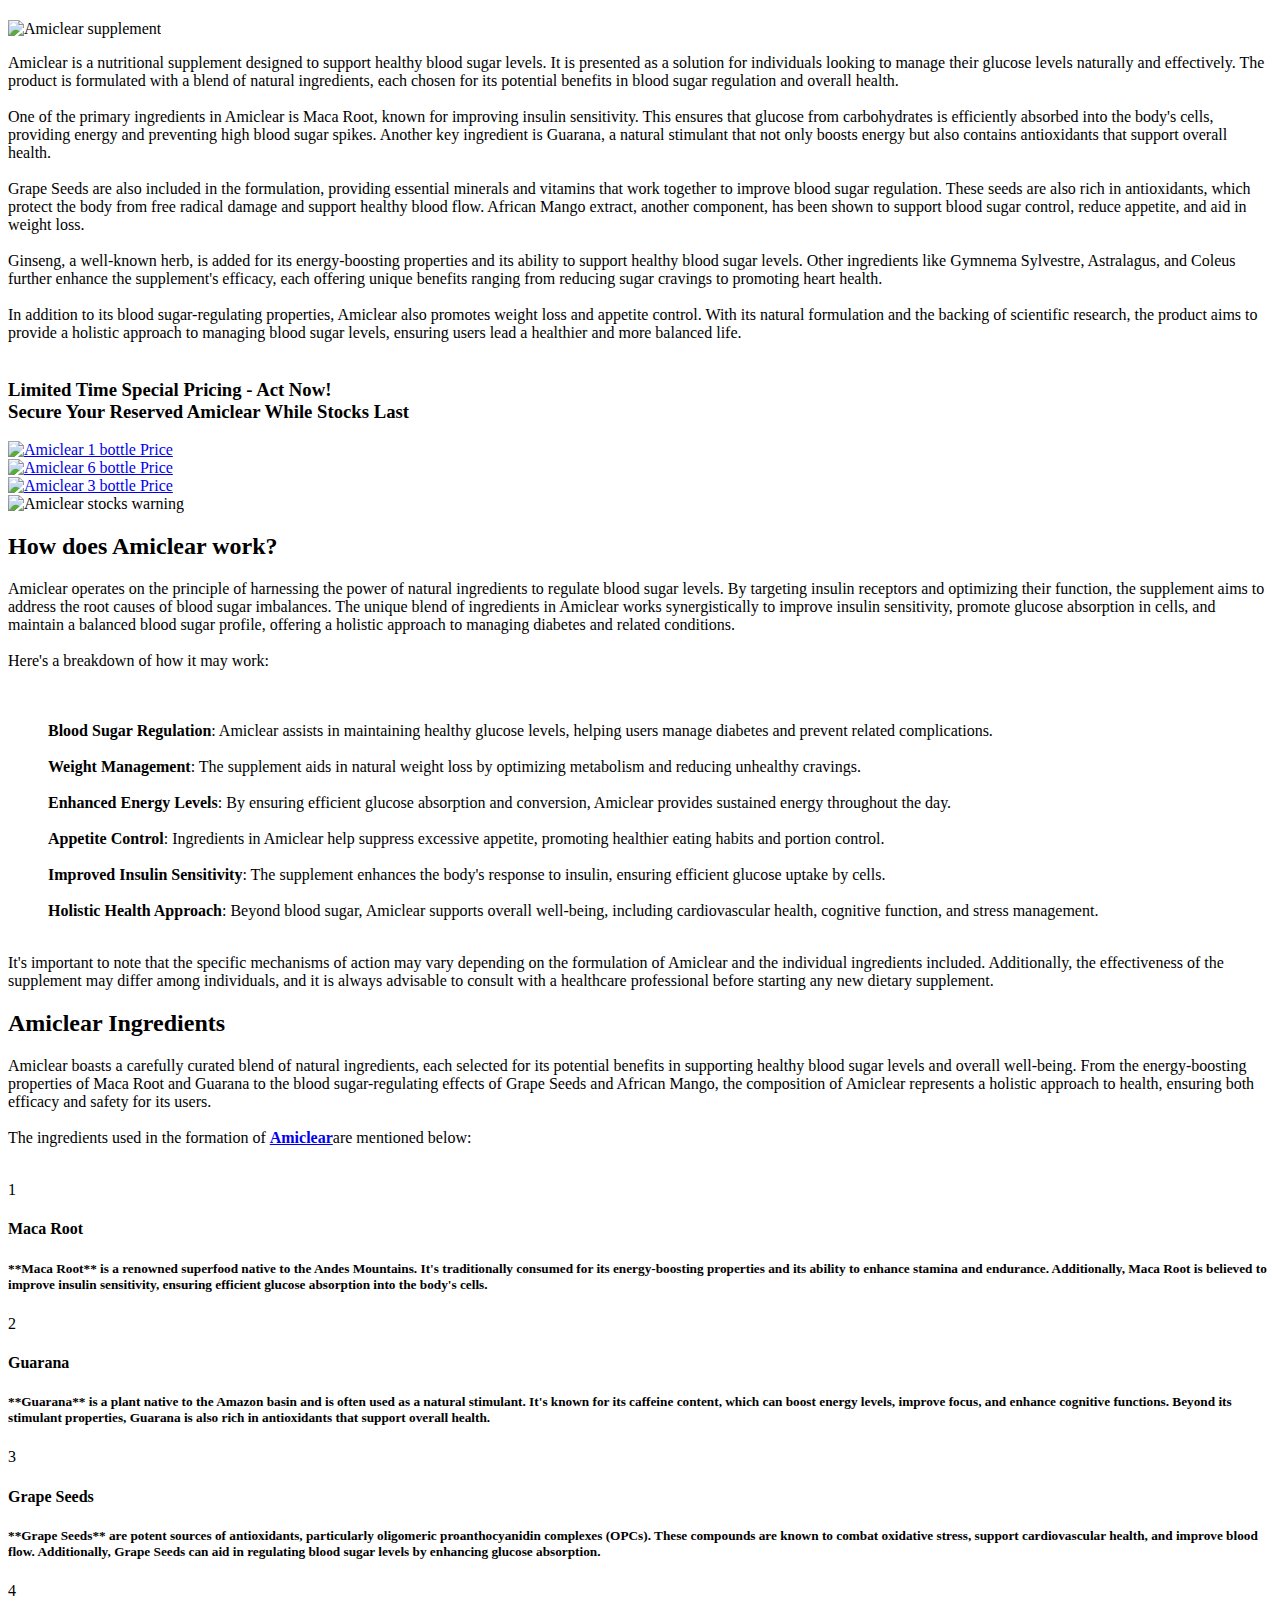
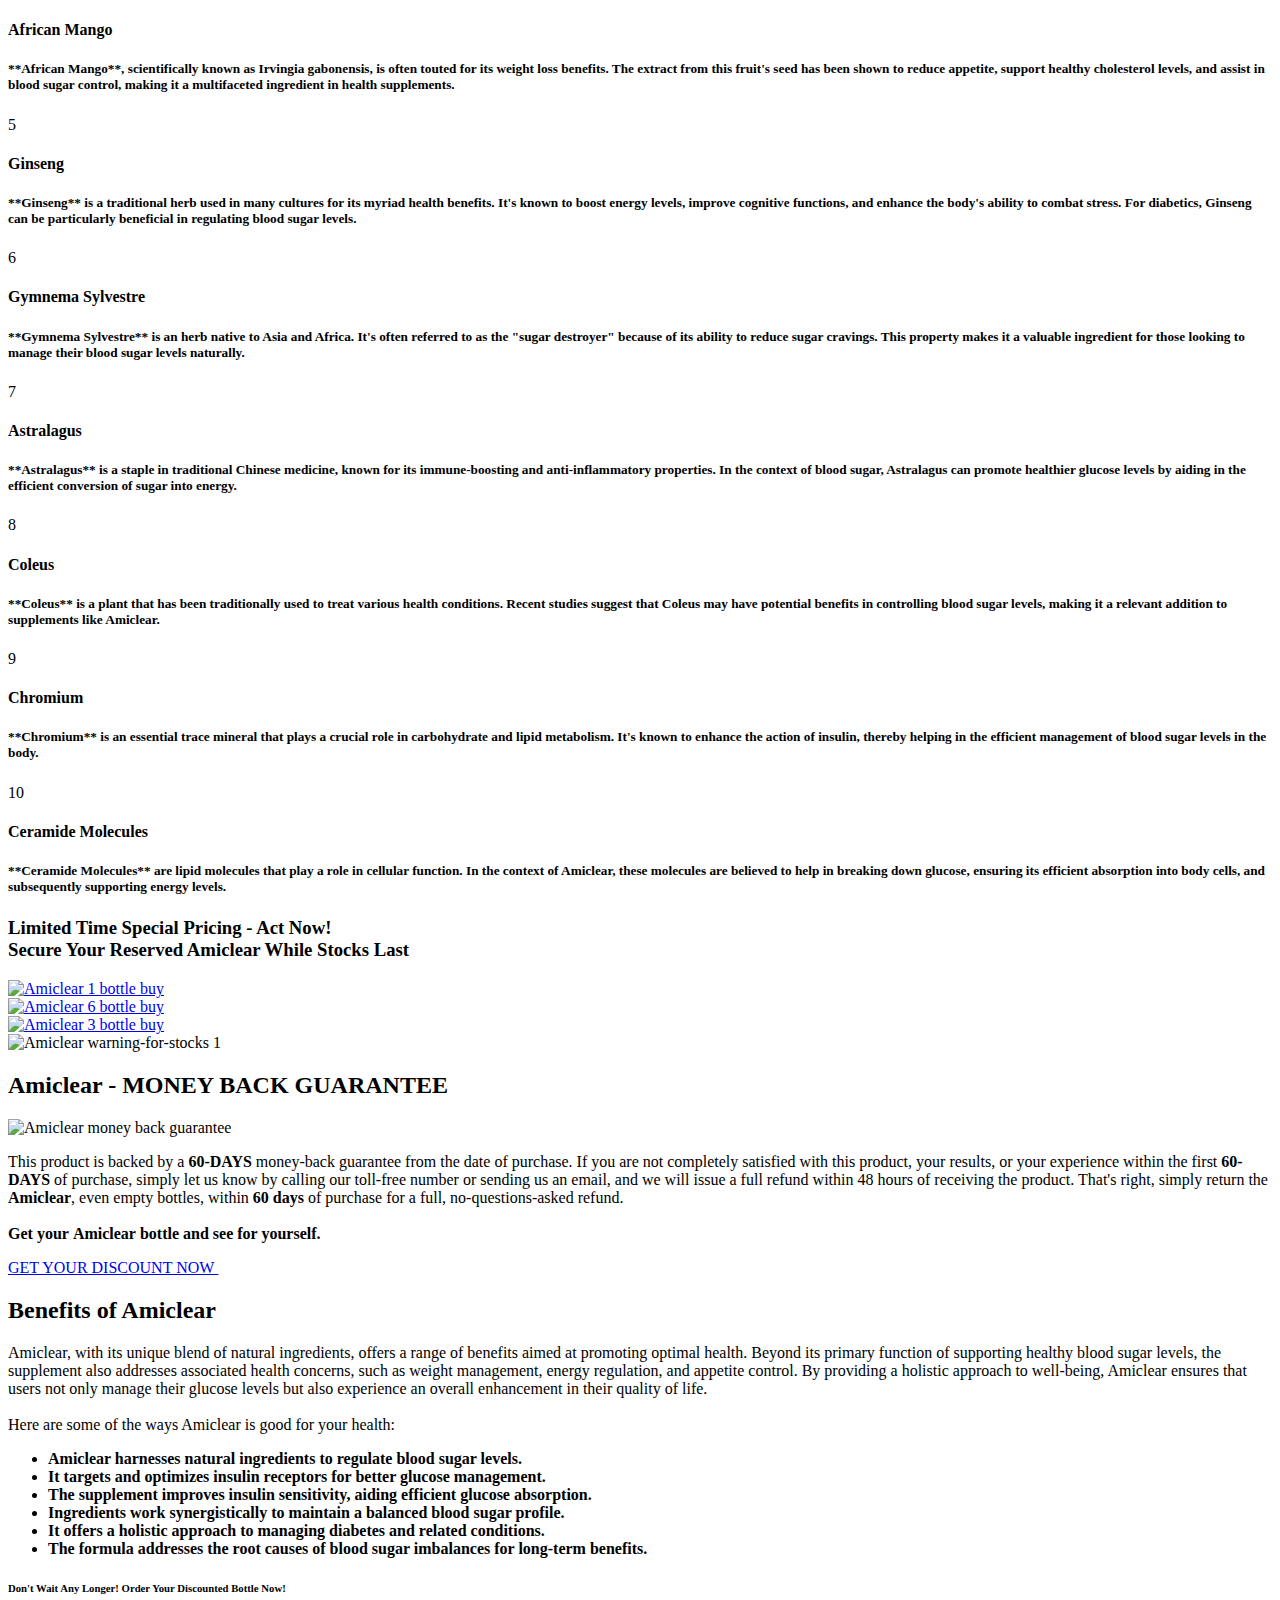
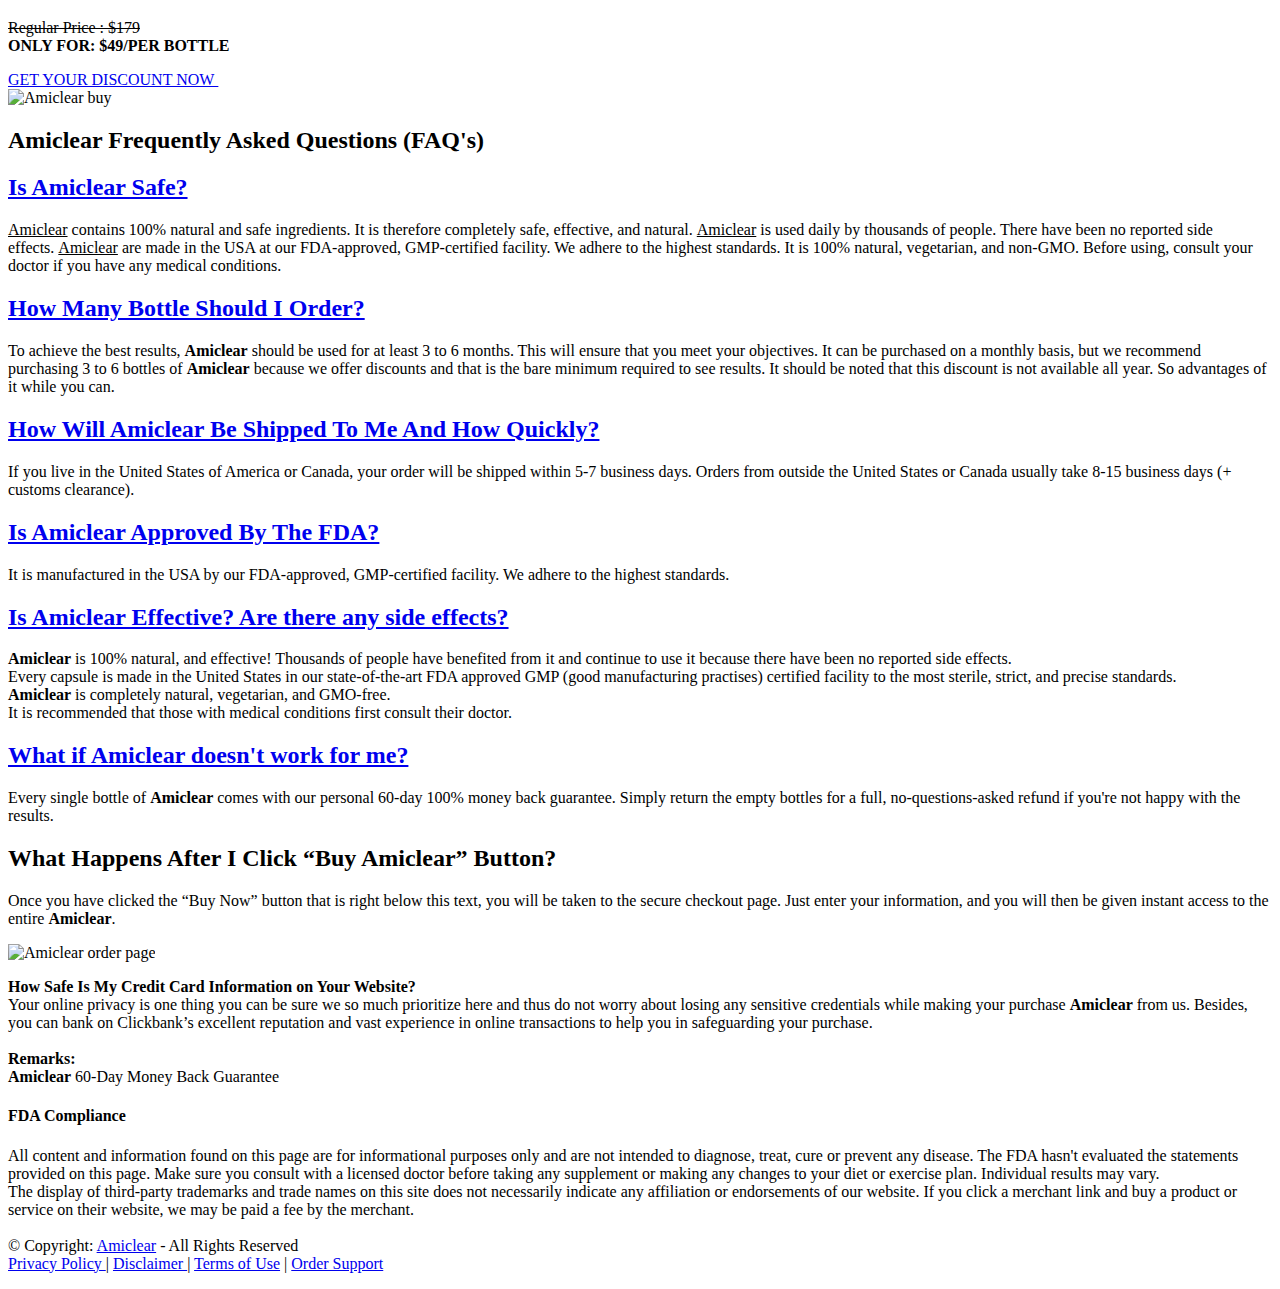
==== commit 24717838: "Template-3" ====
--- a/amiclear.html
+++ b/amiclear.html
@@ -5,10 +5,10 @@
     <meta http-equiv="X-UA-Compatible" content="IE=edge" />
     <meta name="twitter:card" content="summary_large_image" />
     <meta name="twitter:image:src" content="assets-3/images/index-meta.webp" />
-    <meta property="og:image" content="assets-3/images/Amiclear.png" />
+    <meta property="og:image" content="assets-3/images/amiclear.png" />
     <meta
       name="twitter:title"
-      content="Amiclear™ - 70% Off | $49/Bottle [Official]"
+      content="Amiclear™ - $49/Bottle | 70% OFF on Official Site!"
     />
     <meta
       name="viewport"
@@ -19,7 +19,7 @@
       href="assets-3/images/health.png"
       type="image/x-icon"
     />
-    <meta name="description" content="Discover Amiclear: Support healthy blood sugar levels with natural ingredients. Get 70% off - $49/bottle on the official website. Limited time offer." />
+    <meta name="description" content="Amiclear offers a natural solution for blood sugar regulation. With a special discount of 70% off, get each bottle for just $49. Experience the holistic benefits of this unique blend today." />
 
     <meta
       name="keywords"
@@ -28,7 +28,7 @@
     <meta http-equiv="content-language" content="en-US" />
     <meta name="referrer" content="no-referrer" />
 
-    <title>Amiclear™ - 70% Off | $49/Bottle [Official]</title>
+    <title>Amiclear™ - $49/Bottle | 70% OFF on Official Site!</title>
     <link
       rel="stylesheet"
       href="assets-3/web/assets/mobirise-icons2/mobirise2.css"
@@ -202,7 +202,7 @@
             <div class="col-12 col-md-5 image-wrapper">
               <img
                 class="w-100"
-                src="assets-3/images/Amiclear.png"
+                src="assets-3/images/amiclear.png"
                 alt="Amiclear"
               />
             </div>
@@ -212,7 +212,7 @@
                   <strong>Amiclear</strong>
                 </h1>
                 <p class="mbr-text mbr-fonts-style display-7">
-                  Amiclear is a blood sugar support supplement formulated with natural ingredients like Guarana, Grape Seed Extract, and Maca Root. It claims to regulate blood sugar levels, support healthy cholesterol, combat insulin resistance, and aid in weight loss. Manufactured in the USA, it's offered with discounts and a 60-day money-back guarantee.<br /><br />The product is Made in the USA in
+                  Amiclear is a blood sugar supplement formulated with natural ingredients like Maca Root, Guarana, Grape Seeds, and African Mango, among others. Marketed as a solution for healthy glucose levels and natural weight loss, the product emphasizes its organic composition and offers a 60-day money-back guarantee, ensuring customer satisfaction and trust in its efficacy.<br /><br />The product is Made in the USA in
                   an FDA-certified facility,&nbsp;<strong>Amiclear</strong>
                   is pure, safe, and has no negative side effects. It is
                   produced under the most strict and precise conditions.
@@ -410,7 +410,7 @@
                       <strong>Verified Purchase</strong>
                     </h6>
                     <p class="mbr-text mbr-fonts-style display-7">
-                      Amiclear has been a game-changer for me. My blood sugar levels are more stable, and I have more energy throughout the day. The 70% discount makes it even better.
+                      I've been using Amiclear for a few months now, and I must say the results are impressive. My blood sugar levels have stabilized, and I feel more energetic throughout the day. The natural ingredients give me peace of mind, knowing I'm not putting any harmful chemicals into my body.
                     </p>
                   </div>
                 </div>
@@ -437,7 +437,7 @@
                       <strong>Verified Purchase</strong>
                     </h6>
                     <p class="mbr-text mbr-fonts-style display-7">
-                      I've tried various supplements, but Amiclear stood out. It's helped me shed those extra pounds and maintain my blood sugar. The $49 price is a steal!
+                      After trying numerous supplements to manage my diabetes, I finally stumbled upon Amiclear. It's been a game-changer for me. Not only has it helped with my glucose levels, but I've also noticed a significant reduction in my cravings for sugary foods. Highly recommended!
                     </p>
                   </div>
                 </div>
@@ -466,7 +466,7 @@
                       <strong>Verified Purchase</strong>
                     </h6>
                     <p class="mbr-text mbr-fonts-style display-7">
-                      I've tried various supplements, but Amiclear stood out. It's helped me shed those extra pounds and maintain my blood sugar. The $49 price is a steal!
+                      After trying numerous supplements to manage my diabetes, I finally stumbled upon Amiclear. It's been a game-changer for me. Not only has it helped with my glucose levels, but I've also noticed a significant reduction in my cravings for sugary foods. Highly recommended!
                     </p>
                   </div>
                 </div>
@@ -502,19 +502,18 @@
             <div class="col-12 col-md-4 image-wrapper">
               <img
                 class="w-100"
-                src="assets-3/images/Amiclear-supplement.png"
+                src="assets-3/images/amiclear-supplement.png"
                 alt="Amiclear supplement "
               />
             </div>
             <div class="col-12 col-md">
               <div class="text-wrapper text-center">
                 <p class="mbr-text mbr-fonts-style display-7">
-                   Amiclear is a dietary supplement designed to support healthy blood sugar levels. It's formulated with a blend of natural ingredients, including Guarana, Grape Seed Extract, Chromium, Maca Root Extract, African Mango, and more. These ingredients are claimed to work synergistically to balance glucose metabolism, making it suitable for individuals looking to manage their blood sugar levels.<br /><br />
-                   The product also emphasizes its potential benefits in supporting weight loss. By enhancing metabolism and aiding in fat oxidation, Amiclear aims to help users achieve and maintain a healthy weight. The inclusion of ingredients like African Mango and Capsicum is said to contribute to these weight management properties.<br /><br />
-                   In addition to blood sugar control and weight loss, Amiclear claims to support healthy blood pressure and cholesterol levels. Ingredients such as Chromium and Panax Ginseng are included to regulate blood pressure and promote good cholesterol, contributing to overall cardiovascular health.<br /><br />
-                   Amiclear is manufactured in the United States in an FDA-approved facility, adhering to Good Manufacturing Practices (GMP). The company emphasizes the product's safety and quality, ensuring that it's 100% natural and free from artificial additives.<br /><br />
-                   The marketing strategy for Amiclear includes offering the product at discounted prices, free shipping, and a 60-day money-back guarantee. Customer testimonials are prominently featured on the official website, highlighting positive experiences with the product and its effectiveness in stabilizing blood sugar levels.<br /><br />
-                   Potential users of Amiclear are encouraged to consult with healthcare professionals to determine if the supplement is suitable for their specific needs and health goals. While the product's claims are backed by various natural ingredients known for their health benefits, individual results may vary, and the scientific evidence supporting some of the specific claims may require further examination.<br /><br />
+                   Amiclear is a nutritional supplement designed to support healthy blood sugar levels. It is presented as a solution for individuals looking to manage their glucose levels naturally and effectively. The product is formulated with a blend of natural ingredients, each chosen for its potential benefits in blood sugar regulation and overall health.<br /><br />
+                   One of the primary ingredients in Amiclear is Maca Root, known for improving insulin sensitivity. This ensures that glucose from carbohydrates is efficiently absorbed into the body's cells, providing energy and preventing high blood sugar spikes. Another key ingredient is Guarana, a natural stimulant that not only boosts energy but also contains antioxidants that support overall health.<br /><br />
+                   Grape Seeds are also included in the formulation, providing essential minerals and vitamins that work together to improve blood sugar regulation. These seeds are also rich in antioxidants, which protect the body from free radical damage and support healthy blood flow. African Mango extract, another component, has been shown to support blood sugar control, reduce appetite, and aid in weight loss.<br /><br />
+                   Ginseng, a well-known herb, is added for its energy-boosting properties and its ability to support healthy blood sugar levels. Other ingredients like Gymnema Sylvestre, Astralagus, and Coleus further enhance the supplement's efficacy, each offering unique benefits ranging from reducing sugar cravings to promoting heart health.<br /><br />
+                   In addition to its blood sugar-regulating properties, Amiclear also promotes weight loss and appetite control. With its natural formulation and the backing of scientific research, the product aims to provide a holistic approach to managing blood sugar levels, ensuring users lead a healthier and more balanced life.<br /><br />
                   
                 </p>
               </div>
@@ -556,7 +555,7 @@
                 <div class="item-img">
                   <a href="https://036a8w54lvcnew66odgei43v1u.hop.clickbank.net" rel="nofollow" alt="Amiclear buy" title="Amiclear buy"
                     ><img
-                      src="assets-3/images/Amiclear-price1.png"
+                      src="assets-3/images/amiclear-price1.png"
                       alt="Amiclear 1 bottle Price"
                   /></a>
                 </div>
@@ -567,7 +566,7 @@
                 <div class="item-img">
                   <a href="https://036a8w54lvcnew66odgei43v1u.hop.clickbank.net" rel="nofollow" alt="Amiclear price" title="Amiclear price"
                     ><img
-                      src="assets-3/images/Amiclear-price6.png"
+                      src="assets-3/images/amiclear-price6.png"
                       alt="Amiclear 6 bottle Price"
                   /></a>
                 </div>
@@ -578,7 +577,7 @@
                 <div class="item-img">
                   <a href="https://036a8w54lvcnew66odgei43v1u.hop.clickbank.net" rel="nofollow" alt="Amiclear official website" title="Amiclear official website"
                     ><img
-                      src="assets-3/images/Amiclear-price3.png"
+                      src="assets-3/images/amiclear-price3.png"
                       alt="Amiclear 3 bottle Price"
                   /></a>
                 </div>
@@ -632,28 +631,28 @@
           <div class="row justify-content-center">
             <div class="col-md-12 col-lg-10">
               <div class="mbr-text mbr-fonts-style display-7">
-                Amiclear works by utilizing a blend of natural ingredients that are known for their potential benefits in regulating blood sugar levels, supporting weight loss, and promoting overall well-being. The formulation includes components like Guarana, Grape Seed Extract, Maca Root, and African Mango, which are claimed to synergize to stabilize glucose metabolism, enhance energy, and aid in fat burning. The product is designed to offer a holistic approach to blood sugar management, targeting various aspects of metabolic health.
+                Amiclear operates on the principle of harnessing the power of natural ingredients to regulate blood sugar levels. By targeting insulin receptors and optimizing their function, the supplement aims to address the root causes of blood sugar imbalances. The unique blend of ingredients in Amiclear works synergistically to improve insulin sensitivity, promote glucose absorption in cells, and maintain a balanced blood sugar profile, offering a holistic approach to managing diabetes and related conditions.
                 <br /><br>
                 Here's a breakdown of how it may work:
                 <ul>
                   <br />
                   <br />
-                  <strong>Blood Sugar Regulation</strong>: Amiclear's natural ingredients like Guarana and Astragalus Root Extract work to stabilize blood sugar levels, promoting better glucose metabolism.
+                  <strong>Blood Sugar Regulation</strong>: Amiclear assists in maintaining healthy glucose levels, helping users manage diabetes and prevent related complications.
                   <br />
                   <br />
-                  <strong>Weight Management Support</strong>: With components like African Mango and Coleus Forskohlii, Amiclear aims to enhance metabolism and aid in fat burning, supporting weight loss efforts.
+                  <strong>Weight Management</strong>: The supplement aids in natural weight loss by optimizing metabolism and reducing unhealthy cravings.
                   <br />
                   <br />
-                  <strong>Cardiovascular Health</strong>: Ingredients such as Grape Seed Extract and Panax Ginseng contribute to Amiclear's potential to support healthy blood pressure and cholesterol levels.
+                  <strong>Enhanced Energy Levels</strong>: By ensuring efficient glucose absorption and conversion, Amiclear provides sustained energy throughout the day.
                   <br />
                   <br />
-                  <strong>Energy Enhancement</strong>: The presence of Maca Root Extract and Capsicum may help boost energy levels, promoting vitality and overall well-being.
+                  <strong>Appetite Control</strong>: Ingredients in Amiclear help suppress excessive appetite, promoting healthier eating habits and portion control.
                   <br />
                   <br />
-                  <strong>Insulin Sensitivity</strong>: Chromium and Gymnema Sylvestre within Amiclear may enhance insulin sensitivity, aiding in the proper regulation of blood sugar levels.
+                  <strong>Improved Insulin Sensitivity</strong>: The supplement enhances the body's response to insulin, ensuring efficient glucose uptake by cells.
                   <br />
                   <br />
-                  <strong>Holistic Approach</strong>: Amiclear's unique blend of ingredients offers a holistic solution for blood sugar management, combining traditional wisdom with modern science to address multiple aspects of metabolic health.
+                  <strong>Holistic Health Approach</strong>: Beyond blood sugar, Amiclear supports overall well-being, including cardiovascular health, cognitive function, and stress management.
                   <br />
                   <br />
                   
@@ -696,7 +695,7 @@
           <div class="row justify-content-center">
             <div class="col-md-12 col-lg-10">
               <p class="mbr-text mbr-fonts-style display-7">
-                The ingredients of Amiclear are central to its function as a blood sugar support supplement. Comprising a blend of natural components such as Guarana, Grape Seed Extract, Chromium, Maca Root Extract, African Mango, Astragalus Root Extract, Coleus Forskohlii, Gymnema Sylvestre, Capsicum, Panax Ginseng, Raspberry Ketones, and various Amino Acids, these ingredients are carefully selected for their potential benefits in regulating glucose levels, supporting weight loss, and promoting overall metabolic health. Together, they form the core of Amiclear's approach to natural blood sugar management.<br /><br />The ingredients used in the
+                Amiclear boasts a carefully curated blend of natural ingredients, each selected for its potential benefits in supporting healthy blood sugar levels and overall well-being. From the energy-boosting properties of Maca Root and Guarana to the blood sugar-regulating effects of Grape Seeds and African Mango, the composition of Amiclear represents a holistic approach to health, ensuring both efficacy and safety for its users.<br /><br />The ingredients used in the
                 formation of&nbsp;<strong><a href="https://amiclear-the.org" alt="Amiclear" title="Amiclear">Amiclear</a></strong>are
                 mentioned below:<br /><br />
               </p>
@@ -724,10 +723,10 @@
                   <h4
                     class="icon-title card-title mbr-black mbr-fonts-style display-7"
                   >
-                    <strong>Guarana</strong>
+                    <strong>Maca Root</strong>
                   </h4>
                   <h5 class="icon-text mbr-black mbr-fonts-style display-7">
-                    Guarana is a natural stimulant known for its energy-boosting properties. In the context of Amiclear, it may help enhance metabolism and contribute to blood sugar stabilization.
+                    **Maca Root** is a renowned superfood native to the Andes Mountains. It's traditionally consumed for its energy-boosting properties and its ability to enhance stamina and endurance. Additionally, Maca Root is believed to improve insulin sensitivity, ensuring efficient glucose absorption into the body's cells.
                     <div></div>
                   </h5>
                 </div>
@@ -743,10 +742,10 @@
                   <h4
                     class="icon-title card-title mbr-black mbr-fonts-style display-7"
                   >
-                    <strong>Grape Seed Extract</strong>
+                    <strong>Guarana</strong>
                   </h4>
                   <h5 class="icon-text mbr-black mbr-fonts-style display-7">
-                    Grape Seed Extract is rich in antioxidants and has been included in Amiclear for its potential benefits in improving blood circulation and reducing inflammation, both of which can be beneficial for blood sugar control.
+                    **Guarana** is a plant native to the Amazon basin and is often used as a natural stimulant. It's known for its caffeine content, which can boost energy levels, improve focus, and enhance cognitive functions. Beyond its stimulant properties, Guarana is also rich in antioxidants that support overall health.
                     <div></div>
                   </h5>
                 </div>
@@ -762,10 +761,10 @@
                   <h4
                     class="icon-title card-title mbr-black mbr-fonts-style display-7"
                   >
-                    <strong>Chromium</strong>
+                    <strong>Grape Seeds</strong>
                   </h4>
                   <h5 class="icon-text mbr-black mbr-fonts-style display-7">
-                    Chromium is an essential trace mineral that plays a key role in insulin function. Within Amiclear, it may help enhance insulin sensitivity and support the proper metabolism of carbohydrates, fats, and proteins.
+                    **Grape Seeds** are potent sources of antioxidants, particularly oligomeric proanthocyanidin complexes (OPCs). These compounds are known to combat oxidative stress, support cardiovascular health, and improve blood flow. Additionally, Grape Seeds can aid in regulating blood sugar levels by enhancing glucose absorption.
                     <div></div>
                   </h5>
                 </div>
@@ -781,10 +780,10 @@
                   <h4
                     class="icon-title card-title mbr-black mbr-fonts-style display-7"
                   >
-                    <strong>Maca Root Extract</strong>
+                    <strong>African Mango</strong>
                   </h4>
                   <h5 class="icon-text mbr-black mbr-fonts-style display-7">
-                    Maca Root Extract is known for its adaptogenic properties, helping the body adapt to stress. In Amiclear, it may contribute to energy balance and support healthy glucose levels.
+                    **African Mango**, scientifically known as Irvingia gabonensis, is often touted for its weight loss benefits. The extract from this fruit's seed has been shown to reduce appetite, support healthy cholesterol levels, and assist in blood sugar control, making it a multifaceted ingredient in health supplements.
                     <div></div>
                   </h5>
                 </div>
@@ -800,10 +799,10 @@
                   <h4
                     class="icon-title card-title mbr-black mbr-fonts-style display-7"
                   >
-                    <strong>African Mango</strong>
+                    <strong>Ginseng</strong>
                   </h4>
                   <h5 class="icon-text mbr-black mbr-fonts-style display-7">
-                    African Mango is often associated with weight loss and metabolism enhancement. Its inclusion in Amiclear may aid in fat burning and support overall metabolic health.
+                    **Ginseng** is a traditional herb used in many cultures for its myriad health benefits. It's known to boost energy levels, improve cognitive functions, and enhance the body's ability to combat stress. For diabetics, Ginseng can be particularly beneficial in regulating blood sugar levels.
                     <div></div>
                   </h5>
                 </div>
@@ -819,10 +818,10 @@
                   <h4
                     class="icon-title card-title mbr-black mbr-fonts-style display-7"
                   >
-                    <strong>Astragalus Root Extract</strong>
+                    <strong>Gymnema Sylvestre</strong>
                   </h4>
                   <h5 class="icon-text mbr-black mbr-fonts-style display-7">
-                    Astragalus Root Extract has been used in traditional medicine for its immune-boosting and anti-inflammatory properties. In Amiclear, it may contribute to overall wellness and support the body's ability to manage blood sugar levels.
+                    **Gymnema Sylvestre** is an herb native to Asia and Africa. It's often referred to as the "sugar destroyer" because of its ability to reduce sugar cravings. This property makes it a valuable ingredient for those looking to manage their blood sugar levels naturally.
                     <div></div>
                   </h5>
                 </div>
@@ -838,10 +837,10 @@
                   <h4
                     class="icon-title card-title mbr-black mbr-fonts-style display-7"
                   >
-                    <strong>Coleus Forskohlii</strong>
+                    <strong>Astralagus</strong>
                   </h4>
                   <h5 class="icon-text mbr-black mbr-fonts-style display-7">
-                    Coleus Forskohlii is a herb known to stimulate the release of stored fat from fat cells. Its presence in Amiclear may support weight loss efforts and contribute to healthy glucose metabolism.
+                    **Astralagus** is a staple in traditional Chinese medicine, known for its immune-boosting and anti-inflammatory properties. In the context of blood sugar, Astralagus can promote healthier glucose levels by aiding in the efficient conversion of sugar into energy.
                     <div></div>
                   </h5>
                 </div>
@@ -857,10 +856,10 @@
                   <h4
                     class="icon-title card-title mbr-black mbr-fonts-style display-7"
                   >
-                    <strong>Gymnema Sylvestre</strong>
+                    <strong>Coleus</strong>
                   </h4>
                   <h5 class="icon-text mbr-black mbr-fonts-style display-7">
-                    Gymnema Sylvestre is a herb traditionally used to reduce sugar absorption in the intestines. Within Amiclear, it may help control blood sugar levels by reducing sugar cravings and supporting insulin function.
+                    **Coleus** is a plant that has been traditionally used to treat various health conditions. Recent studies suggest that Coleus may have potential benefits in controlling blood sugar levels, making it a relevant addition to supplements like Amiclear.
                     <div></div>
                   </h5>
                 </div>
@@ -876,10 +875,10 @@
                   <h4
                     class="icon-title card-title mbr-black mbr-fonts-style display-7"
                   >
-                    <strong>Capsicum</strong>
+                    <strong>Chromium</strong>
                   </h4>
                   <h5 class="icon-text mbr-black mbr-fonts-style display-7">
-                    Capsicum, or chili pepper extract, is known for its thermogenic properties, which can boost metabolism. In Amiclear, it may aid in weight loss and support healthy blood sugar levels.
+                    **Chromium** is an essential trace mineral that plays a crucial role in carbohydrate and lipid metabolism. It's known to enhance the action of insulin, thereby helping in the efficient management of blood sugar levels in the body.
                     <div></div>
                   </h5>
                 </div>
@@ -895,10 +894,10 @@
                   <h4
                     class="icon-title card-title mbr-black mbr-fonts-style display-7"
                   >
-                    <strong>Panax Ginseng</strong>
+                    <strong>Ceramide Molecules</strong>
                   </h4>
                   <h5 class="icon-text mbr-black mbr-fonts-style display-7">
-                    Panax Ginseng is a well-known adaptogen that may help the body adapt to stress and support overall vitality. Its inclusion in Amiclear may contribute to energy balance, immune support, and healthy blood sugar regulation.
+                    **Ceramide Molecules** are lipid molecules that play a role in cellular function. In the context of Amiclear, these molecules are believed to help in breaking down glucose, ensuring its efficient absorption into body cells, and subsequently supporting energy levels.
                   </h5>
                 </div>
               </div>
@@ -941,7 +940,7 @@
                 <div class="item-img">
                   <a href="https://036a8w54lvcnew66odgei43v1u.hop.clickbank.net" rel="nofollow" alt="Amiclear discount" title="Amiclear discount"
                     ><img
-                      src="assets-3/images/Amiclear-price1.png"
+                      src="assets-3/images/amiclear-price1.png"
                       alt="Amiclear 1 bottle buy"
                   /></a>
                 </div>
@@ -952,7 +951,7 @@
                 <div class="item-img">
                   <a href="https://036a8w54lvcnew66odgei43v1u.hop.clickbank.net" rel="nofollow" alt="Amiclear order" title="Amiclear order"
                     ><img
-                      src="assets-3/images/Amiclear-price6.png"
+                      src="assets-3/images/amiclear-price6.png"
                       alt="Amiclear 6 bottle buy"
                   /></a>
                 </div>
@@ -963,7 +962,7 @@
                 <div class="item-img">
                   <a href="https://036a8w54lvcnew66odgei43v1u.hop.clickbank.net" rel="nofollow" alt="Amiclear" title="Amiclear"
                     ><img
-                      src="assets-3/images/Amiclear-price3.png"
+                      src="assets-3/images/amiclear-price3.png"
                       alt="Amiclear 3 bottle buy"
                   /></a>
                 </div>
@@ -1018,7 +1017,7 @@
             <div class="col-12 col-md-4 image-wrapper">
               <img
                 class="w-100"
-                src="assets-3/images/Amiclear-money-back-guarantee.png"
+                src="assets-3/images/amiclear-money-back-guarantee.png"
                 alt="Amiclear money back guarantee "
               />
             </div>
@@ -1084,7 +1083,7 @@
           <div class="row justify-content-center">
             <div class="col-md-12 col-lg-10">
               <p class="mbr-text mbr-fonts-style display-7">
-                Amiclear offers a range of benefits aimed at supporting healthy blood sugar levels and overall metabolic health. Formulated with a blend of natural ingredients, it targets various aspects of glucose metabolism, weight management, and cardiovascular health. By synergizing the effects of carefully selected components like Guarana, Grape Seed Extract, and Maca Root, Amiclear aims to provide a comprehensive solution for individuals seeking to stabilize their blood sugar levels, lose weight, and enhance their overall well-being. Its approach combines traditional wisdom with modern science to offer a natural, holistic remedy for blood sugar management.
+                Amiclear, with its unique blend of natural ingredients, offers a range of benefits aimed at promoting optimal health. Beyond its primary function of supporting healthy blood sugar levels, the supplement also addresses associated health concerns, such as weight management, energy regulation, and appetite control. By providing a holistic approach to well-being, Amiclear ensures that users not only manage their glucose levels but also experience an overall enhancement in their quality of life.
                 <br />
                 <br />Here are some of the ways Amiclear is good for your
                 health:
@@ -1105,17 +1104,17 @@
               <div class="mbr-text mbr-fonts-style display-7">
                 <ul>
                   
-                  <strong><li>Amiclear utilizes Guarana and Grape Seed Extract to help stabilize blood sugar levels by influencing glucose metabolism.</li></strong>
+                  <strong><li>Amiclear harnesses natural ingredients to regulate blood sugar levels.</li></strong>
                   
-                  <strong><li>The inclusion of Maca Root and African Mango in Amiclear supports weight loss by enhancing metabolism and aiding in fat oxidation.</li></strong>
+                  <strong><li>It targets and optimizes insulin receptors for better glucose management.</li></strong>
                   
-                  <strong><li>Amiclear's formulation with Chromium helps regulate blood pressure, contributing to cardiovascular health.</li></strong>
+                  <strong><li>The supplement improves insulin sensitivity, aiding efficient glucose absorption.</li></strong>
                   
-                  <strong><li>The product uses natural ingredients like Panax Ginseng to promote good cholesterol levels, supporting overall heart health.</li></strong>
+                  <strong><li>Ingredients work synergistically to maintain a balanced blood sugar profile.</li></strong>
                   
-                  <strong><li>Manufactured in an FDA-approved facility, Amiclear ensures quality and safety through adherence to Good Manufacturing Practices.</li></strong>
+                  <strong><li>It offers a holistic approach to managing diabetes and related conditions.</li></strong>
                   
-                  <strong><li>Amiclear offers a holistic approach to blood sugar management, targeting various aspects of metabolic health through its unique blend of natural components.</li></strong>
+                  <strong><li>The formula addresses the root causes of blood sugar imbalances for long-term benefits.</li></strong>
                   
                 </ul>
               </div>
@@ -1163,7 +1162,7 @@
             <div class="col-12 col-lg-4">
               <div class="image-wrapper">
                 <img
-                  src="assets-3/images/Amiclear.png"
+                  src="assets-3/images/amiclear.png"
                   alt="Amiclear buy "
                 />
               </div>
@@ -1501,7 +1500,7 @@
             <div class="col-12 col-lg-7">
               <div class="image-wrapper">
                 <img
-                  src="assets-3/images/Amiclear-order.jpg"
+                  src="assets-3/images/amiclear-order.jpg"
                   alt="Amiclear order page"
                 />
               </div>
